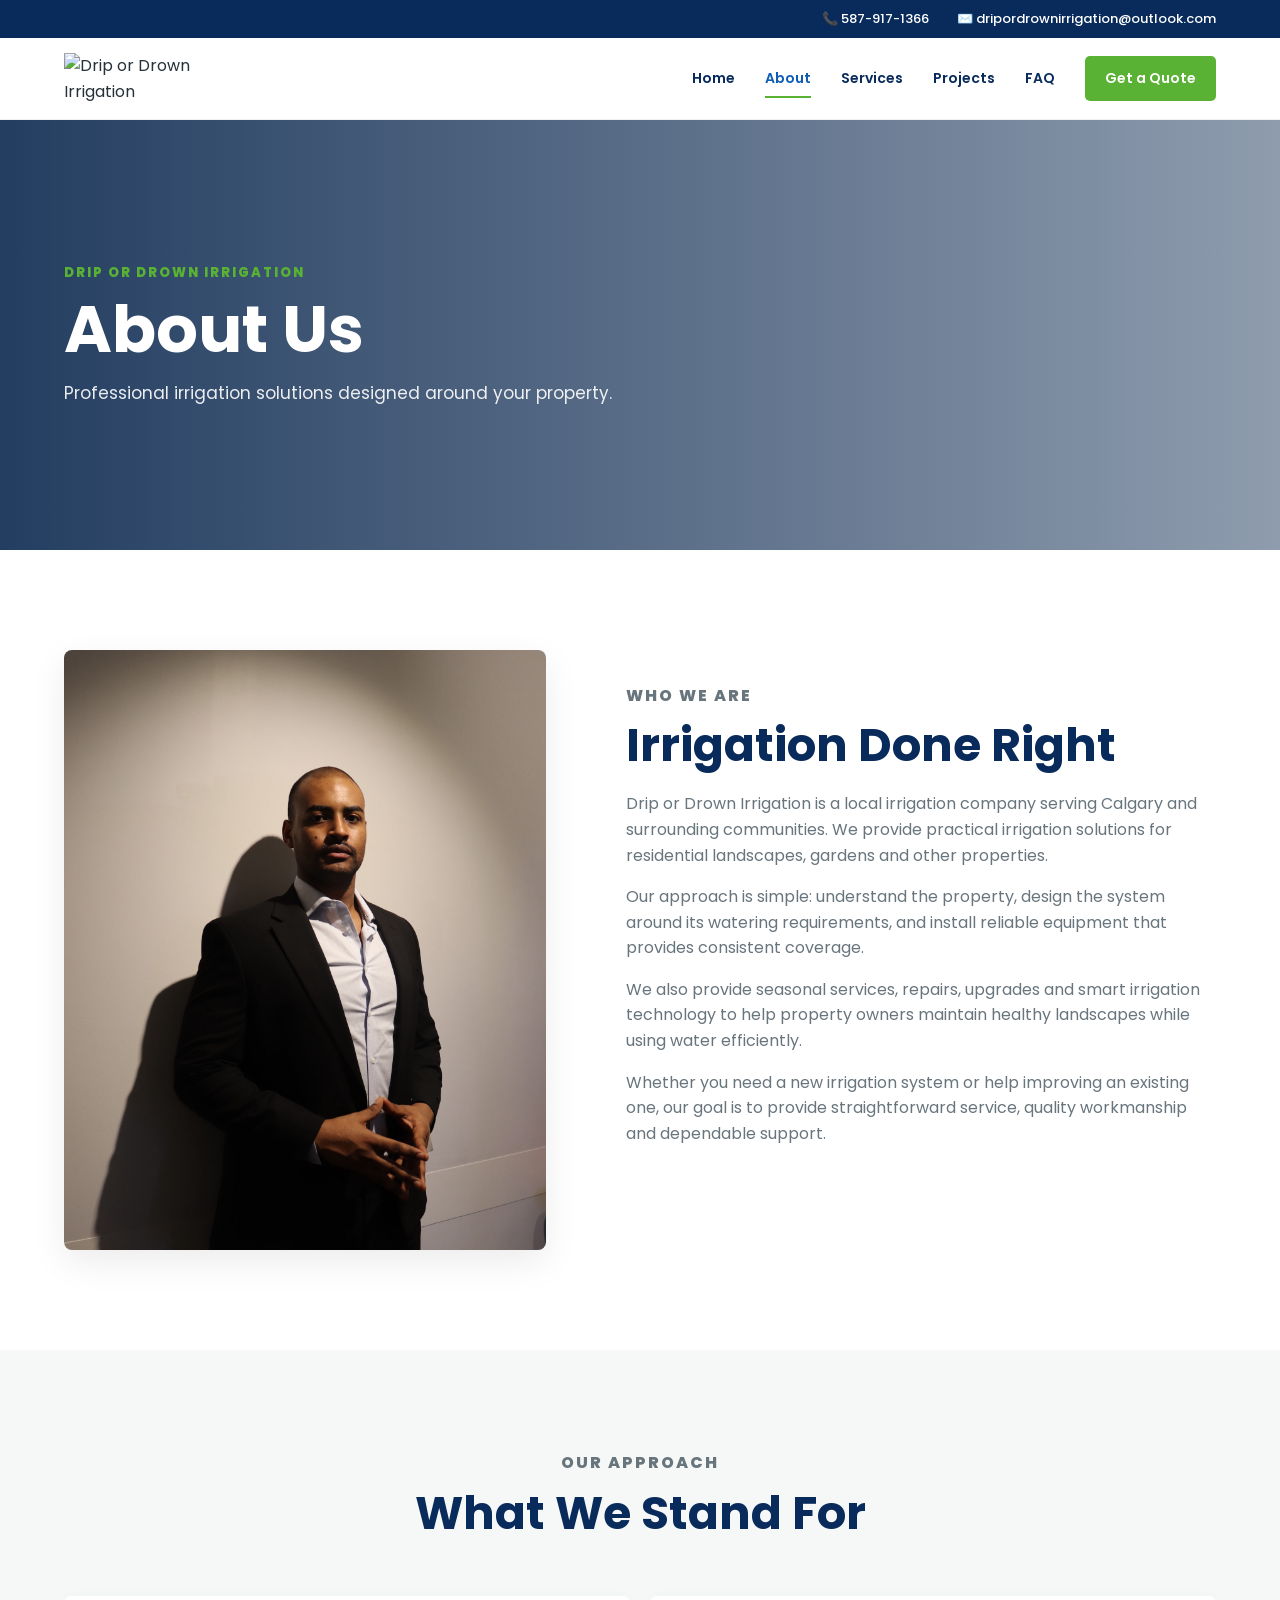
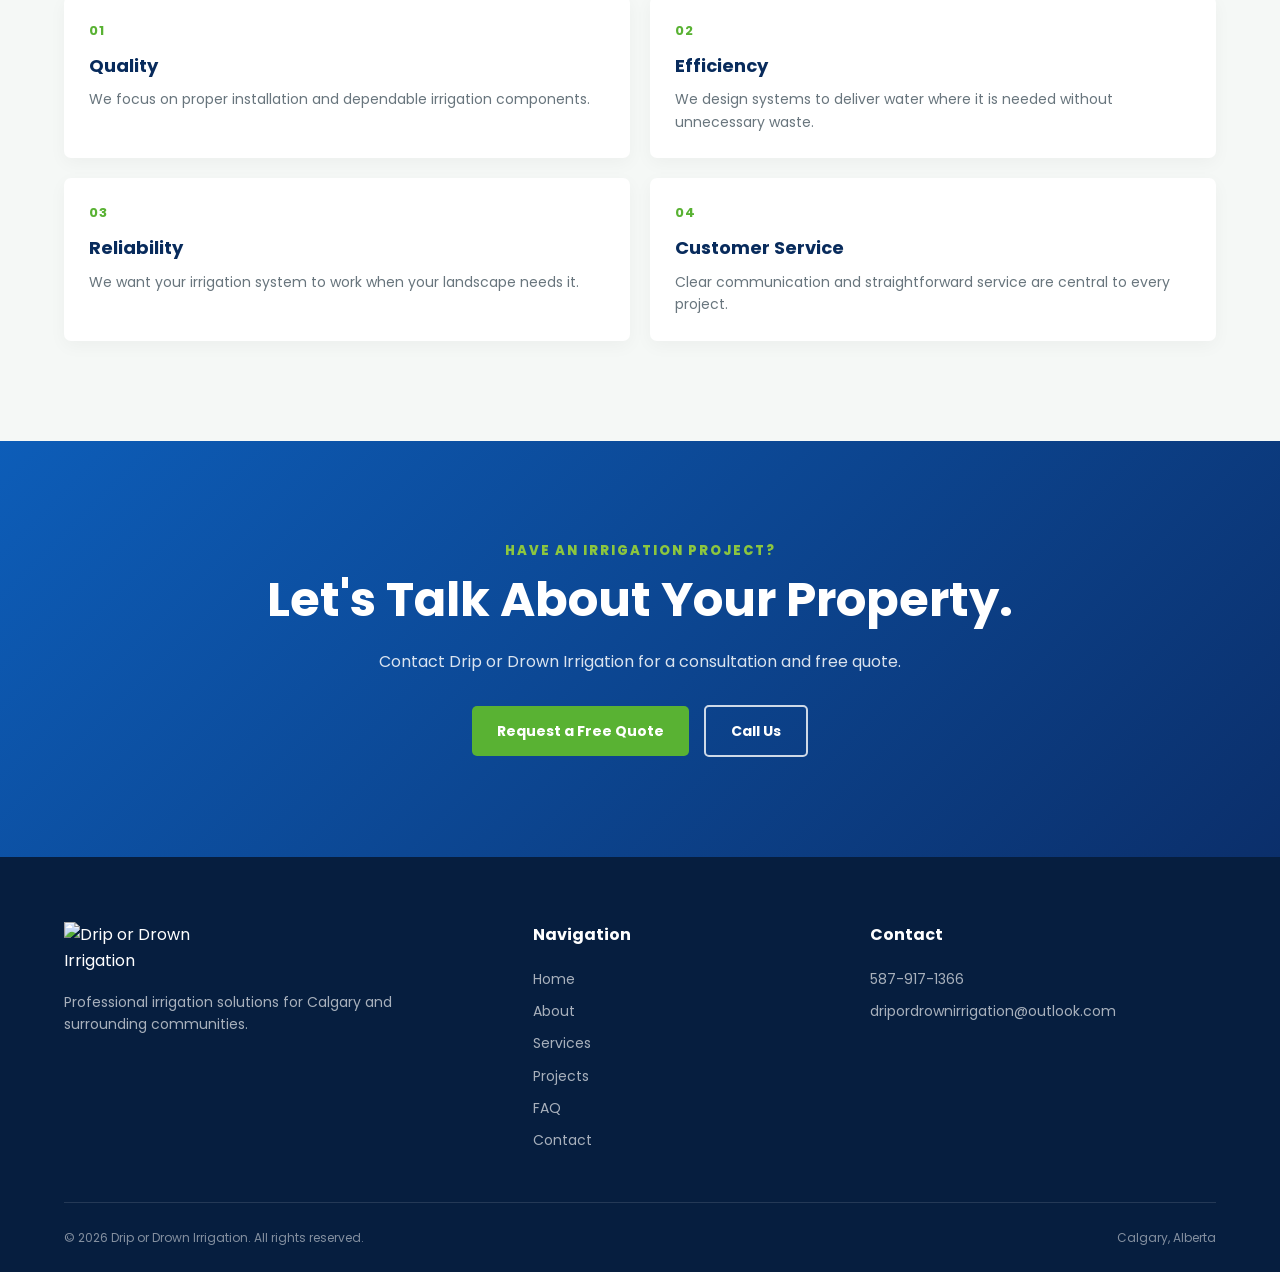
==== about.html @ 6cd06f95 "Rename About.html to about.html" ====
<!DOCTYPE html>
<html lang="en">

<head>
    <meta charset="UTF-8">
    <meta name="viewport" content="width=device-width, initial-scale=1.0">

    <title>About Us | Drip or Drown Irrigation</title>

    <meta name="description"
        content="Learn about Drip or Drown Irrigation and our approach to professional irrigation services in Calgary and surrounding communities.">

    <link rel="preconnect" href="https://fonts.googleapis.com">
    <link rel="preconnect" href="https://fonts.gstatic.com" crossorigin>

    <link
        href="https://fonts.googleapis.com/css2?family=Poppins:wght@300;400;500;600;700;800&display=swap"
        rel="stylesheet">

    <link rel="stylesheet" href="style.css">

    <link rel="icon" type="image/png" href="images/logo.png">
</head>

<body>

    <!-- TOP CONTACT BAR -->

    <div class="top-contact-bar">

        <div class="top-contact-content">

            <a href="tel:5879171366">
                📞 587-917-1366
            </a>

            <a href="mailto:dripordrownirrigation@outlook.com">
                ✉️ dripordrownirrigation@outlook.com
            </a>

        </div>

    </div>


    <!-- NAVIGATION -->

    <header class="main-header">

        <div class="nav-container">

            <a href="index.html" class="logo">
                <img src="images/logo.png" alt="Drip or Drown Irrigation">
            </a>

            <nav class="main-nav">

                <a href="index.html">Home</a>

                <a href="about.html" class="active">About</a>

                <a href="services.html">Services</a>

                <a href="projects.html">Projects</a>

                <a href="faq.html">FAQ</a>

                <a href="contact.html" class="nav-quote">
                    Get a Quote
                </a>

            </nav>

            <button class="mobile-menu-button" aria-label="Open navigation">
                ☰
            </button>

        </div>

    </header>


    <main>

        <!-- PAGE HERO -->

        <section class="page-hero">

            <div class="page-hero-overlay"></div>

            <div class="page-hero-content">

                <p class="section-label">
                    DRIP OR DROWN IRRIGATION
                </p>

                <h1>
                    About Us
                </h1>

                <p>
                    Professional irrigation solutions designed around
                    your property.
                </p>

            </div>

        </section>


        <!-- ABOUT -->

        <section class="section">

            <div class="container">

                <div class="two-column about-page-content">

                    <div>

                        <img
                            src="images/Profile.jpg"
                            alt="Drip or Drown Irrigation owner"
                            class="about-main-image"
                        >

                    </div>


                    <div class="section-heading left">

                        <p class="section-label">
                            WHO WE ARE
                        </p>

                        <h2>
                            Irrigation Done Right
                        </h2>

                        <p>
                            Drip or Drown Irrigation is a local irrigation
                            company serving Calgary and surrounding communities.
                            We provide practical irrigation solutions for
                            residential landscapes, gardens and other properties.
                        </p>

                        <p>
                            Our approach is simple: understand the property,
                            design the system around its watering requirements,
                            and install reliable equipment that provides
                            consistent coverage.
                        </p>

                        <p>
                            We also provide seasonal services, repairs,
                            upgrades and smart irrigation technology to help
                            property owners maintain healthy landscapes while
                            using water efficiently.
                        </p>

                        <p>
                            Whether you need a new irrigation system or help
                            improving an existing one, our goal is to provide
                            straightforward service, quality workmanship and
                            dependable support.
                        </p>

                    </div>

                </div>

            </div>

        </section>


        <!-- VALUES -->

        <section class="section why-section">

            <div class="container">

                <div class="section-heading">

                    <p class="section-label">
                        OUR APPROACH
                    </p>

                    <h2>
                        What We Stand For
                    </h2>

                </div>


                <div class="feature-grid">

                    <div class="feature">

                        <strong>01</strong>

                        <h3>
                            Quality
                        </h3>

                        <p>
                            We focus on proper installation and dependable
                            irrigation components.
                        </p>

                    </div>


                    <div class="feature">

                        <strong>02</strong>

                        <h3>
                            Efficiency
                        </h3>

                        <p>
                            We design systems to deliver water where it is
                            needed without unnecessary waste.
                        </p>

                    </div>


                    <div class="feature">

                        <strong>03</strong>

                        <h3>
                            Reliability
                        </h3>

                        <p>
                            We want your irrigation system to work when your
                            landscape needs it.
                        </p>

                    </div>


                    <div class="feature">

                        <strong>04</strong>

                        <h3>
                            Customer Service
                        </h3>

                        <p>
                            Clear communication and straightforward service
                            are central to every project.
                        </p>

                    </div>

                </div>

            </div>

        </section>


        <!-- CTA -->

        <section class="final-cta">

            <div class="container">

                <div class="final-cta-content">

                    <p class="section-label">
                        HAVE AN IRRIGATION PROJECT?
                    </p>

                    <h2>
                        Let's Talk About Your Property.
                    </h2>

                    <p>
                        Contact Drip or Drown Irrigation for a consultation
                        and free quote.
                    </p>

                    <div class="hero-buttons">

                        <a href="contact.html" class="button button-primary">
                            Request a Free Quote
                        </a>

                        <a href="tel:5879171366" class="button button-secondary">
                            Call Us
                        </a>

                    </div>

                </div>

            </div>

        </section>

    </main>


    <!-- FOOTER -->

    <footer class="site-footer">

        <div class="container">

            <div class="footer-grid">

                <div class="footer-brand">

                    <img
                        src="images/logo.png"
                        alt="Drip or Drown Irrigation"
                    >

                    <p>
                        Professional irrigation solutions for Calgary and
                        surrounding communities.
                    </p>

                </div>


                <div class="footer-column">

                    <h3>
                        Navigation
                    </h3>

                    <a href="index.html">Home</a>
                    <a href="about.html">About</a>
                    <a href="services.html">Services</a>
                    <a href="projects.html">Projects</a>
                    <a href="faq.html">FAQ</a>
                    <a href="contact.html">Contact</a>

                </div>


                <div class="footer-column">

                    <h3>
                        Contact
                    </h3>

                    <a href="tel:5879171366">
                        587-917-1366
                    </a>

                    <a href="mailto:dripordrownirrigation@outlook.com">
                        dripordrownirrigation@outlook.com
                    </a>

                </div>

            </div>


            <div class="footer-bottom">

                <p>
                    © <span id="current-year"></span>
                    Drip or Drown Irrigation. All rights reserved.
                </p>

                <p>
                    Calgary, Alberta
                </p>

            </div>

        </div>

    </footer>


    <script src="script.js"></script>

</body>

</html>
---- style.css ----
/* =========================================================
   DRIP OR DROWN IRRIGATION
   MAIN WEBSITE STYLESHEET
========================================================= */


/* =========================================================
   1. GLOBAL
========================================================= */

* {
    margin: 0;
    padding: 0;
    box-sizing: border-box;
}

html {
    scroll-behavior: smooth;
}

body {
    font-family: "Poppins", sans-serif;
    color: #263238;
    background: #ffffff;
    line-height: 1.6;
}

a {
    color: inherit;
    text-decoration: none;
}

img {
    max-width: 100%;
    display: block;
}

button {
    font-family: inherit;
}

.container {
    width: min(1200px, 90%);
    margin: 0 auto;
}


/* =========================================================
   2. BRAND COLORS
========================================================= */

:root {
    --blue: #0d5db8;
    --dark-blue: #082b5c;
    --green: #59b233;
    --light-green: #8cc63f;
    --dark-green: #287a32;
    --white: #ffffff;
    --light-bg: #f5f8f6;
    --light-blue: #eef6ff;
    --text: #263238;
    --muted: #68757d;
    --border: #e1e7ea;
    --shadow: 0 12px 35px rgba(0, 0, 0, 0.08);
}


/* =========================================================
   3. TOP CONTACT BAR
========================================================= */

.top-contact-bar {
    position: fixed;
    top: 0;
    left: 0;
    width: 100%;
    height: 38px;
    background: var(--dark-blue);
    color: var(--white);
    z-index: 1100;
}

.top-contact-content {
    width: min(1200px, 90%);
    height: 100%;
    margin: 0 auto;

    display: flex;
    justify-content: flex-end;
    align-items: center;
    gap: 28px;

    font-size: 13px;
    font-weight: 500;
}

.top-contact-content a {
    transition: color 0.25s ease;
}

.top-contact-content a:hover {
    color: var(--light-green);
}


/* =========================================================
   4. NAVIGATION
========================================================= */

.main-header {
    position: fixed;
    top: 38px;
    left: 0;
    width: 100%;
    height: 82px;

    background: rgba(255, 255, 255, 0.97);

    border-bottom: 1px solid rgba(0, 0, 0, 0.06);

    z-index: 1000;

    transition:
        box-shadow 0.3s ease,
        background 0.3s ease;
}

.nav-container {
    width: min(1200px, 90%);
    height: 100%;
    margin: 0 auto;

    display: flex;
    align-items: center;
    justify-content: space-between;
}

.logo img {
    width: 155px;
    height: auto;
}

.main-nav {
    display: flex;
    align-items: center;
    gap: 30px;
}

.main-nav > a {
    position: relative;

    font-size: 14px;
    font-weight: 600;
    color: var(--dark-blue);

    padding: 8px 0;

    transition: color 0.25s ease;
}

.main-nav > a::after {
    content: "";

    position: absolute;
    left: 0;
    bottom: 0;

    width: 0;
    height: 2px;

    background: var(--green);

    transition: width 0.25s ease;
}

.main-nav > a:hover,
.main-nav > a.active {
    color: var(--blue);
}

.main-nav > a:hover::after,
.main-nav > a.active::after {
    width: 100%;
}


/* Quote button */

.main-nav .nav-quote {
    color: var(--white);

    background: var(--green);

    padding: 11px 20px;

    border-radius: 5px;

    transition:
        background 0.25s ease,
        transform 0.25s ease;
}

.main-nav .nav-quote::after {
    display: none;
}

.main-nav .nav-quote:hover {
    color: var(--white);
    background: var(--dark-green);
    transform: translateY(-2px);
}


/* Mobile menu button */

.mobile-menu-button {
    display: none;

    border: none;
    background: none;

    font-size: 28px;
    color: var(--dark-blue);

    cursor: pointer;
}


/* =========================================================
   5. HERO
========================================================= */

.hero {
    position: relative;

    min-height: 720px;
    height: 100vh;

    background-image: url("images/hero.jpg");
    background-size: cover;
    background-position: center;

    display: flex;
    align-items: center;

    margin-top: 120px;
}

.hero-overlay {
    position: absolute;
    inset: 0;

    background:
        linear-gradient(
            90deg,
            rgba(5, 35, 75, 0.88) 0%,
            rgba(5, 35, 75, 0.67) 45%,
            rgba(5, 35, 75, 0.20) 100%
        );
}

.hero-content {
    position: relative;
    z-index: 2;

    width: min(1200px, 90%);
    margin: 0 auto;

    color: var(--white);
}

.hero-eyebrow {
    margin-bottom: 15px;

    color: var(--light-green);

    font-size: 14px;
    font-weight: 700;

    letter-spacing: 2px;
}

.hero h1 {
    max-width: 850px;

    font-size: clamp(42px, 6vw, 76px);
    line-height: 1.08;

    font-weight: 800;

    letter-spacing: -2px;
}

.hero h1 span {
    color: var(--light-green);
}

.hero-description {
    max-width: 650px;

    margin-top: 25px;
    margin-bottom: 35px;

    font-size: 18px;
    line-height: 1.8;

    color: rgba(255, 255, 255, 0.92);
}


/* =========================================================
   6. BUTTONS
========================================================= */

.hero-buttons {
    display: flex;
    align-items: center;
    gap: 15px;

    flex-wrap: wrap;
}

.button {
    display: inline-flex;
    align-items: center;
    justify-content: center;

    min-height: 50px;

    padding: 13px 25px;

    border-radius: 5px;

    font-size: 14px;
    font-weight: 700;

    transition:
        transform 0.25s ease,
        background 0.25s ease,
        border-color 0.25s ease;
}

.button:hover {
    transform: translateY(-2px);
}

.button-primary {
    color: var(--white);
    background: var(--green);
}

.button-primary:hover {
    background: var(--dark-green);
}

.button-secondary {
    color: var(--white);

    background: transparent;

    border: 2px solid rgba(255, 255, 255, 0.8);
}

.button-secondary:hover {
    background: var(--white);
    color: var(--dark-blue);
}


/* =========================================================
   7. GENERAL SECTIONS
========================================================= */

.section {
    padding: 100px 0;
}

.section-heading {
    max-width: 720px;

    margin: 0 auto 55px;

    text-align: center;
}

.section-heading.left {
    margin-left: 0;
    margin-right: 0;
    text-align: left;
}

.section-label {
    margin-bottom: 10px;

    color: var(--green);

    font-size: 13px;
    font-weight: 800;

    letter-spacing: 2px;
    text-transform: uppercase;
}

.section-heading h2 {
    margin-bottom: 18px;

    color: var(--dark-blue);

    font-size: clamp(30px, 4vw, 46px);
    line-height: 1.2;
}

.section-heading p {
    color: var(--muted);
    font-size: 16px;
}


/* =========================================================
   8. SERVICES
========================================================= */

.services-section {
    background: var(--white);
}

.service-grid {
    display: grid;

    grid-template-columns: repeat(3, 1fr);

    gap: 25px;
}

.service-card {
    padding: 35px 30px;

    background: var(--white);

    border: 1px solid var(--border);
    border-radius: 8px;

    box-shadow: 0 5px 20px rgba(0, 0, 0, 0.04);

    transition:
        transform 0.3s ease,
        box-shadow 0.3s ease,
        border-color 0.3s ease;
}

.service-card:hover {
    transform: translateY(-7px);

    box-shadow: var(--shadow);

    border-color: rgba(89, 178, 51, 0.4);
}

.service-icon {
    width: 58px;
    height: 58px;

    display: flex;
    align-items: center;
    justify-content: center;

    margin-bottom: 22px;

    background: var(--light-blue);

    border-radius: 50%;

    font-size: 25px;
}

.service-card h3 {
    margin-bottom: 12px;

    color: var(--dark-blue);

    font-size: 20px;
}

.service-card p {
    margin-bottom: 20px;

    color: var(--muted);

    font-size: 14px;
}

.service-card a {
    color: var(--blue);

    font-size: 14px;
    font-weight: 700;
}

.service-card a:hover {
    color: var(--green);
}


/* =========================================================
   9. WHY CHOOSE US
========================================================= */

.why-section {
    background: var(--light-bg);
}

.two-column {
    display: grid;

    grid-template-columns: 0.9fr 1.1fr;

    gap: 80px;

    align-items: center;
}

.feature-grid {
    display: grid;

    grid-template-columns: repeat(2, 1fr);

    gap: 20px;
}

.feature {
    padding: 25px;

    background: var(--white);

    border-radius: 7px;

    box-shadow: 0 5px 18px rgba(0, 0, 0, 0.04);
}

.feature strong {
    display: block;

    margin-bottom: 10px;

    color: var(--green);

    font-size: 13px;
    letter-spacing: 1px;
}

.feature h3 {
    margin-bottom: 8px;

    color: var(--dark-blue);

    font-size: 18px;
}

.feature p {
    color: var(--muted);

    font-size: 14px;
}


/* =========================================================
   10. PROJECTS
========================================================= */

.projects-section {
    background: var(--white);
}

.project-grid {
    display: grid;

    grid-template-columns: repeat(3, 1fr);

    gap: 25px;
}

.project-card {
    overflow: hidden;

    background: var(--white);

    border: 1px solid var(--border);
    border-radius: 8px;

    box-shadow: 0 5px 20px rgba(0, 0, 0, 0.05);

    transition:
        transform 0.3s ease,
        box-shadow 0.3s ease;
}

.project-card:hover {
    transform: translateY(-6px);

    box-shadow: var(--shadow);
}

.project-card > img {
    width: 100%;
    height: 260px;

    object-fit: cover;

    transition: transform 0.5s ease;
}

.project-card:hover > img {
    transform: scale(1.04);
}

.project-content {
    padding: 28px;
}

.project-type {
    margin-bottom: 8px;

    color: var(--green);

    font-size: 11px;
    font-weight: 800;

    letter-spacing: 1.5px;
}

.project-content h3 {
    margin-bottom: 10px;

    color: var(--dark-blue);

    font-size: 20px;
}

.project-content p:not(.project-type) {
    margin-bottom: 18px;

    color: var(--muted);

    font-size: 14px;
}

.project-content a {
    color: var(--blue);

    font-size: 14px;
    font-weight: 700;
}

.project-content a:hover {
    color: var(--green);
}

.center-button {
    display: flex;
    justify-content: center;

    margin-top: 45px;
}


/* =========================================================
   11. PROCESS
========================================================= */

.process-section {
    background: var(--light-bg);
}

.process-grid {
    display: grid;

    grid-template-columns: repeat(4, 1fr);

    gap: 25px;
}

.process-step {
    position: relative;

    padding: 30px;

    background: var(--white);

    border-radius: 8px;

    border-top: 4px solid var(--green);
}

.process-step span {
    display: block;

    margin-bottom: 15px;

    color: var(--green);

    font-size: 14px;
    font-weight: 800;
}

.process-step h3 {
    margin-bottom: 10px;

    color: var(--dark-blue);

    font-size: 19px;
}

.process-step p {
    color: var(--muted);

    font-size: 14px;
}


/* =========================================================
   12. SERVICE AREA
========================================================= */

.service-area {
    padding: 70px 0;

    background: var(--dark-blue);

    color: var(--white);
}

.service-area-content {
    display: flex;

    align-items: center;
    justify-content: space-between;

    gap: 50px;
}

.service-area .section-label {
    color: var(--light-green);
}

.service-area h2 {
    max-width: 650px;

    font-size: clamp(28px, 4vw, 40px);
    line-height: 1.2;
}

.area-list {
    max-width: 500px;

    display: flex;

    flex-wrap: wrap;

    justify-content: flex-end;

    gap: 10px;
}

.area-list span {
    padding: 8px 14px;

    border: 1px solid rgba(255, 255, 255, 0.2);

    border-radius: 4px;

    color: rgba(255, 255, 255, 0.9);

    font-size: 13px;
}


/* =========================================================
   13. FINAL CTA
========================================================= */

.final-cta {
    padding: 100px 0;

    background:
        linear-gradient(
            135deg,
            #0d5db8,
            #0b2f6b
        );

    color: var(--white);

    text-align: center;
}

.final-cta-content {
    max-width: 800px;

    margin: 0 auto;
}

.final-cta .section-label {
    color: var(--light-green);
}

.final-cta h2 {
    margin-bottom: 20px;

    font-size: clamp(30px, 4vw, 48px);
    line-height: 1.2;
}

.final-cta p:not(.section-label) {
    margin-bottom: 30px;

    color: rgba(255, 255, 255, 0.85);
}

.final-cta .hero-buttons {
    justify-content: center;
}


/* =========================================================
   14. FOOTER
========================================================= */

.site-footer {
    padding: 65px 0 25px;

    background: #061e3f;

    color: var(--white);
}

.footer-grid {
    display: grid;

    grid-template-columns: 1.5fr 1fr 1.3fr;

    gap: 70px;

    padding-bottom: 50px;

    border-bottom: 1px solid rgba(255, 255, 255, 0.12);
}

.footer-brand img {
    width: 160px;

    margin-bottom: 18px;
}

.footer-brand p {
    max-width: 350px;

    color: rgba(255, 255, 255, 0.65);

    font-size: 14px;
}

.footer-column {
    display: flex;

    flex-direction: column;

    gap: 10px;
}

.footer-column h3 {
    margin-bottom: 10px;

    color: var(--white);

    font-size: 16px;
}

.footer-column a {
    color: rgba(255, 255, 255, 0.65);

    font-size: 14px;

    transition: color 0.25s ease;
}

.footer-column a:hover {
    color: var(--light-green);
}

.footer-bottom {
    display: flex;

    justify-content: space-between;

    gap: 20px;

    padding-top: 25px;

    color: rgba(255, 255, 255, 0.5);

    font-size: 12px;
}


/* =========================================================
   15. MOBILE NAVIGATION
========================================================= */

@media (max-width: 900px) {

    .main-nav {
        position: absolute;

        top: 82px;
        left: 0;

        width: 100%;

        display: none;

        flex-direction: column;

        align-items: stretch;

        gap: 0;

        padding: 15px 5% 25px;

        background: var(--white);

        box-shadow: var(--shadow);
    }

    .main-nav.mobile-open {
        display: flex;
    }

    .main-nav > a {
        padding: 13px 0;
    }

    .main-nav .nav-quote {
        margin-top: 10px;

        text-align: center;
    }

    .mobile-menu-button {
        display: block;
    }

    .service-grid {
        grid-template-columns: repeat(2, 1fr);
    }

    .project-grid {
        grid-template-columns: repeat(2, 1fr);
    }

    .process-grid {
        grid-template-columns: repeat(2, 1fr);
    }

    .two-column {
        grid-template-columns: 1fr;

        gap: 45px;
    }

    .service-area-content {
        flex-direction: column;

        align-items: flex-start;
    }

    .area-list {
        justify-content: flex-start;
    }

    .footer-grid {
        grid-template-columns: 1fr 1fr;

        gap: 40px;
    }
}


/* =========================================================
   16. TABLET / MOBILE
========================================================= */

@media (max-width: 600px) {

    .top-contact-bar {
        height: 34px;
    }

    .top-contact-content {
        width: 94%;

        justify-content: center;

        gap: 14px;

        font-size: 10px;
    }

    .main-header {
        top: 34px;

        height: 72px;
    }

    .logo img {
        width: 125px;
    }

    .main-nav {
        top: 72px;
    }

    .hero {
        margin-top: 106px;

        min-height: 650px;
    }

    .hero-content {
        width: 90%;
    }

    .hero h1 {
        font-size: 42px;

        letter-spacing: -1px;
    }

    .hero-description {
        font-size: 15px;
    }

    .hero-buttons {
        flex-direction: column;

        align-items: stretch;
    }

    .button {
        width: 100%;
    }

    .section {
        padding: 70px 0;
    }

    .section-heading {
        margin-bottom: 40px;
    }

    .service-grid,
    .project-grid,
    .process-grid,
    .feature-grid {
        grid-template-columns: 1fr;
    }

    .project-card > img {
        height: 240px;
    }

    .service-area {
        padding: 55px 0;
    }

    .area-list {
        gap: 7px;
    }

    .area-list span {
        font-size: 11px;
    }

    .final-cta {
        padding: 75px 0;
    }

    .footer-grid {
        grid-template-columns: 1fr;

        gap: 35px;
    }

    .footer-bottom {
        flex-direction: column;

        gap: 8px;
    }
}


/* =========================================================
   17. ACCESSIBILITY / FOCUS
========================================================= */

a:focus-visible,
button:focus-visible {
    outline: 3px solid var(--light-green);
    outline-offset: 3px;
}
/* =========================================================
   ABOUT PAGE
========================================================= */

.page-hero {
    position: relative;

    min-height: 430px;

    margin-top: 120px;

    display: flex;
    align-items: center;

    background-image: url("images/hero.jpg");
    background-size: cover;
    background-position: center;
}

.page-hero-overlay {
    position: absolute;
    inset: 0;

    background:
        linear-gradient(
            90deg,
            rgba(5, 35, 75, 0.88),
            rgba(5, 35, 75, 0.45)
        );
}

.page-hero-content {
    position: relative;
    z-index: 2;

    width: min(1200px, 90%);
    margin: 0 auto;

    color: white;
}

.page-hero-content h1 {
    margin-bottom: 15px;

    font-size: clamp(42px, 6vw, 65px);
    line-height: 1.1;
}

.page-hero-content p:not(.section-label) {
    max-width: 650px;

    color: rgba(255, 255, 255, 0.9);

    font-size: 17px;
}

.about-main-image {
    width: 100%;
    max-height: 600px;

    object-fit: cover;

    border-radius: 8px;

    box-shadow: var(--shadow);
}

.about-page-content {
    align-items: center;
}

.about-page-content .section-heading p:not(.section-label) {
    margin-bottom: 16px;
}


/* Mobile */

@media (max-width: 600px) {

    .page-hero {
        min-height: 350px;
        margin-top: 106px;
    }

    .page-hero-content h1 {
        font-size: 42px;
    }

}
/* =========================================================
   PROJECT GALLERY
========================================================= */

.project-gallery {
    display: flex;
    flex-direction: column;
    gap: 60px;
}

.gallery-project {
    display: grid;

    grid-template-columns: 1.15fr 0.85fr;

    min-height: 430px;

    overflow: hidden;

    background: var(--white);

    border: 1px solid var(--border);

    border-radius: 10px;

    box-shadow: 0 8px 30px rgba(0, 0, 0, 0.05);
}

.gallery-project.reverse {
    grid-template-columns: 0.85fr 1.15fr;
}

.gallery-project.reverse .gallery-image {
    order: 2;
}

.gallery-project.reverse .gallery-content {
    order: 1;
}

.gallery-image {
    overflow: hidden;

    min-height: 430px;
}

.gallery-image img {
    width: 100%;
    height: 100%;

    object-fit: cover;

    transition: transform 0.5s ease;
}

.gallery-project:hover .gallery-image img {
    transform: scale(1.04);
}

.gallery-content {
    display: flex;

    flex-direction: column;

    justify-content: center;

    padding: 55px;
}

.gallery-content h2 {
    margin-bottom: 18px;

    color: var(--dark-blue);

    font-size: clamp(27px, 3vw, 38px);

    line-height: 1.2;
}

.gallery-content > p:not(.project-type) {
    margin-bottom: 25px;

    color: var(--muted);

    font-size: 15px;
}

.project-tags {
    display: flex;

    flex-wrap: wrap;

    gap: 8px;
}

.project-tags span {
    padding: 7px 12px;

    background: var(--light-blue);

    border-radius: 4px;

    color: var(--blue);

    font-size: 11px;

    font-weight: 700;
}


/* Project gallery mobile */

@media (max-width: 900px) {

    .gallery-project,
    .gallery-project.reverse {
        grid-template-columns: 1fr;
    }

    .gallery-project.reverse .gallery-image,
    .gallery-project.reverse .gallery-content {
        order: initial;
    }

    .gallery-image {
        min-height: 320px;
        height: 320px;
    }

    .gallery-content {
        padding: 40px;
    }

}


@media (max-width: 600px) {

    .project-gallery {
        gap: 35px;
    }

    .gallery-image {
        min-height: 250px;
        height: 250px;
    }

    .gallery-content {
        padding: 30px 25px;
    }

}
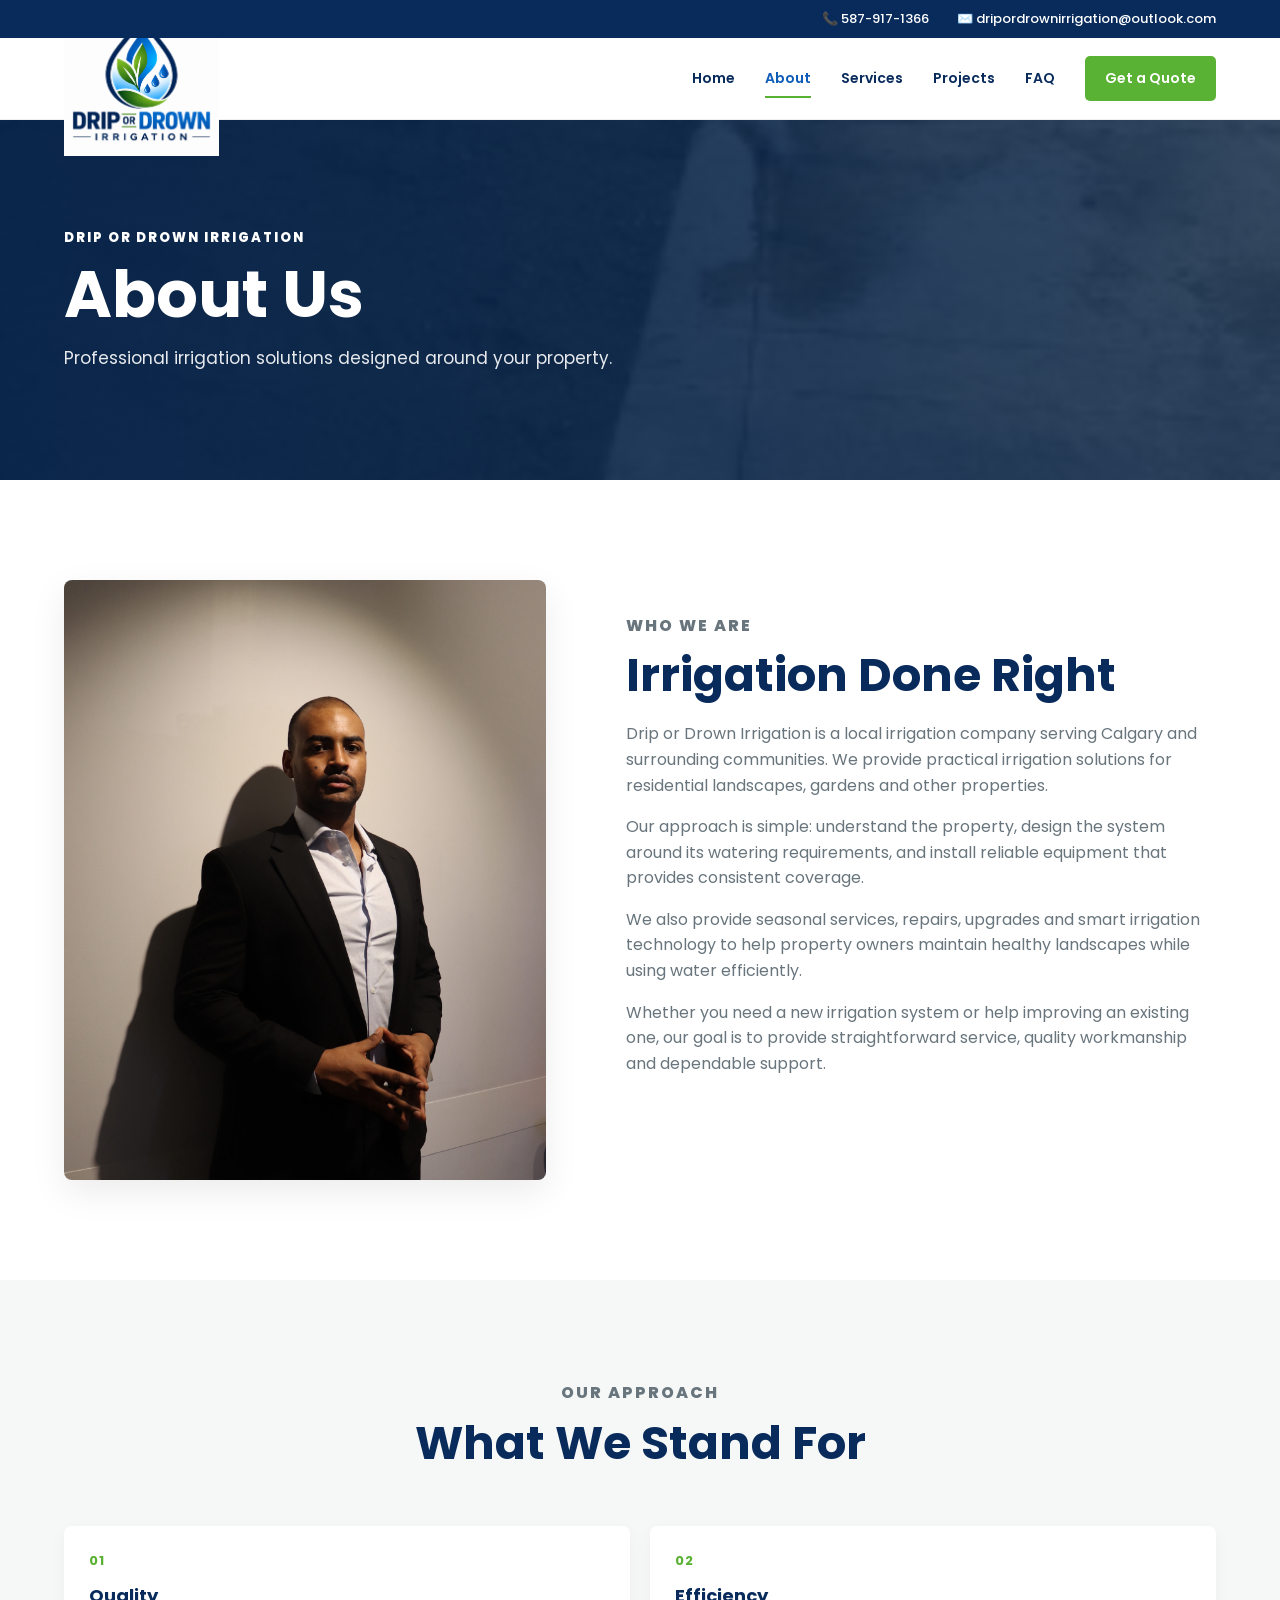
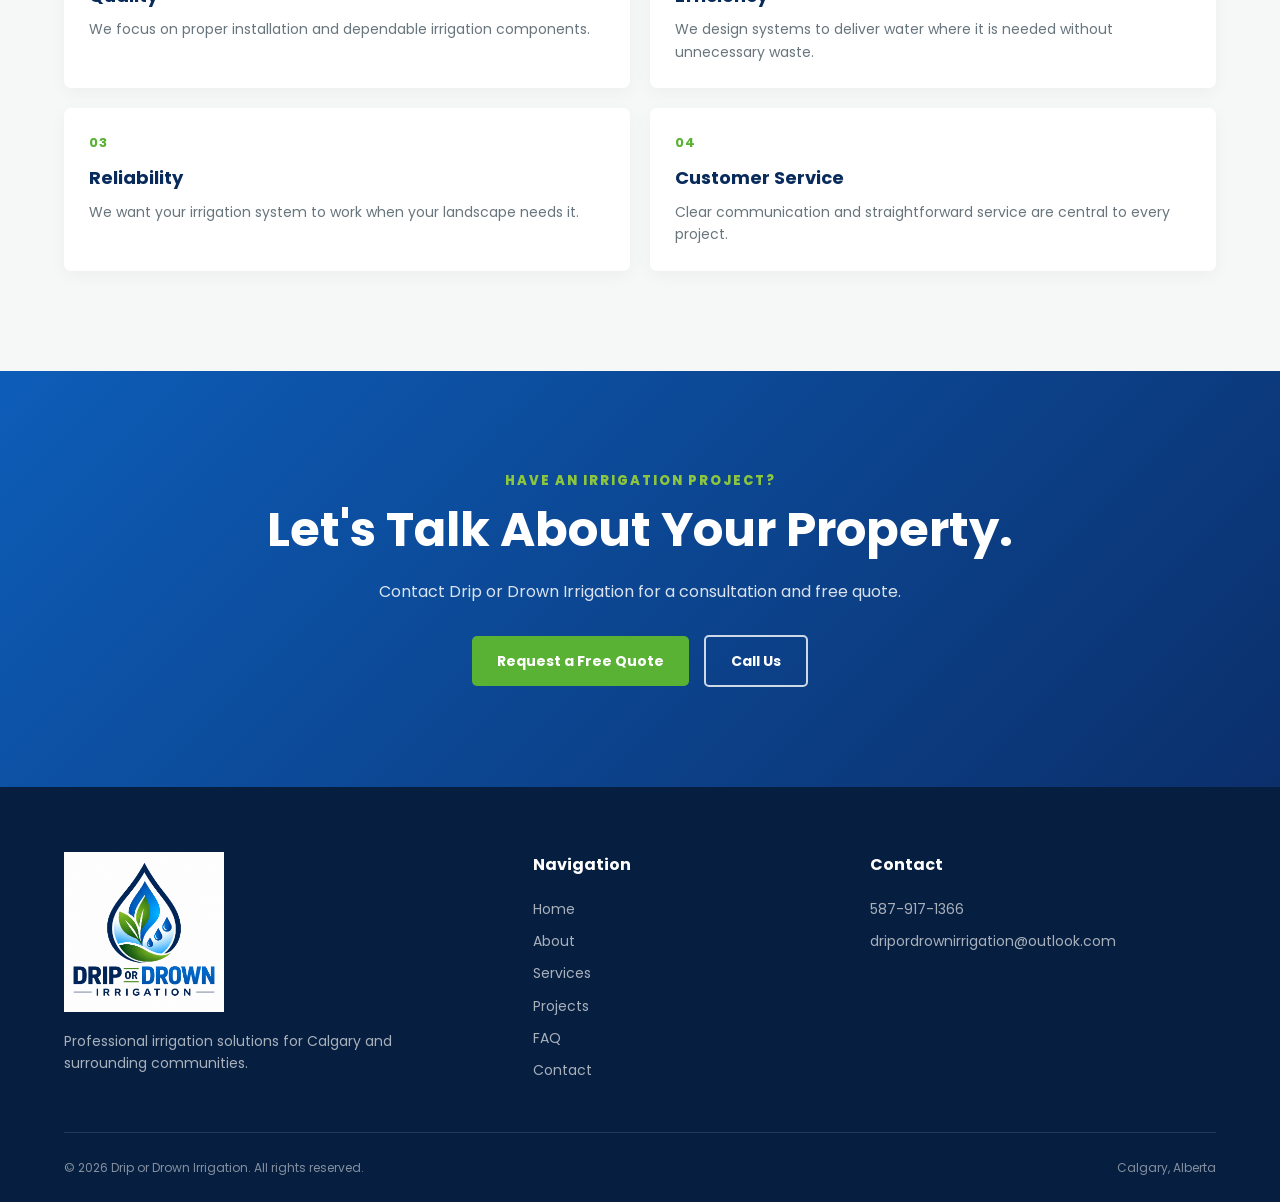
==== commit 6e0eeae5: "Update about.html" ====
--- a/about.html
+++ b/about.html
@@ -22,7 +22,7 @@
     <link rel="icon" type="image/png" href="images/logo.png">
 </head>
 
-<body>
+<body class="about-page">
 
     <!-- TOP CONTACT BAR -->
 
--- a/style.css
+++ b/style.css
@@ -1349,3 +1349,380 @@
     }
 
 }
+/* ================================
+   QUOTE / CONTACT PAGE
+================================ */
+
+.quote-layout {
+    display: grid;
+    grid-template-columns: 0.85fr 1.15fr;
+    gap: 60px;
+    align-items: start;
+}
+
+.quote-info h2 {
+    margin-bottom: 20px;
+}
+
+.quote-info > p {
+    color: var(--muted);
+    line-height: 1.8;
+}
+
+.contact-details {
+    margin-top: 35px;
+    display: grid;
+    gap: 22px;
+}
+
+.contact-detail {
+    display: flex;
+    align-items: flex-start;
+    gap: 15px;
+}
+
+.contact-detail-icon {
+    width: 45px;
+    height: 45px;
+    border-radius: 50%;
+    background: rgba(89, 178, 51, 0.12);
+    display: flex;
+    align-items: center;
+    justify-content: center;
+    flex-shrink: 0;
+}
+
+.contact-detail strong {
+    display: block;
+    margin-bottom: 4px;
+}
+
+.contact-detail a,
+.contact-detail span {
+    display: block;
+    color: var(--muted);
+    text-decoration: none;
+}
+
+.contact-detail a:hover {
+    color: var(--green);
+}
+
+.quote-note {
+    margin-top: 35px;
+    padding: 25px;
+    background: #f5f9f3;
+    border-left: 4px solid var(--green);
+    border-radius: 8px;
+}
+
+.quote-note p {
+    margin: 8px 0 0;
+    color: var(--muted);
+    line-height: 1.7;
+}
+
+.quote-form-wrapper {
+    background: #ffffff;
+    padding: 35px;
+    border-radius: 14px;
+    box-shadow: 0 10px 40px rgba(0, 0, 0, 0.08);
+    border: 1px solid #e8edf2;
+}
+
+.quote-form {
+    display: grid;
+    gap: 20px;
+}
+
+.form-group {
+    display: flex;
+    flex-direction: column;
+    gap: 8px;
+}
+
+.form-group label {
+    font-weight: 600;
+    font-size: 14px;
+}
+
+.form-group input,
+.form-group select,
+.form-group textarea {
+    width: 100%;
+    box-sizing: border-box;
+    padding: 13px 15px;
+    border: 1px solid #d8dee6;
+    border-radius: 7px;
+    font-family: inherit;
+    font-size: 14px;
+    background: #ffffff;
+    transition: border-color 0.2s ease, box-shadow 0.2s ease;
+}
+
+.form-group textarea {
+    resize: vertical;
+    min-height: 140px;
+}
+
+.form-group input:focus,
+.form-group select:focus,
+.form-group textarea:focus {
+    outline: none;
+    border-color: var(--blue);
+    box-shadow: 0 0 0 3px rgba(13, 93, 184, 0.1);
+}
+
+.form-group input[type="file"] {
+    padding: 10px;
+}
+
+.form-group small {
+    color: var(--muted);
+    font-size: 12px;
+}
+
+.optional {
+    font-weight: 400;
+    color: var(--muted);
+}
+
+.quote-submit {
+    border: none;
+    cursor: pointer;
+    width: 100%;
+    font-family: inherit;
+    font-size: 15px;
+    margin-top: 5px;
+    background: var(--green);
+    color: #ffffff;
+    padding: 14px 24px;
+    border-radius: 6px;
+    font-weight: 600;
+    transition: all 0.2s ease;
+}
+
+.quote-submit:hover {
+    background: var(--dark-green);
+    transform: translateY(-2px);
+    box-shadow: 0 6px 15px rgba(0, 0, 0, 0.12);
+}
+
+.quote-submit:active {
+    transform: translateY(0);
+}
+}
+
+.form-disclaimer {
+    margin: 0;
+    text-align: center;
+    font-size: 11px;
+    color: var(--muted);
+    line-height: 1.6;
+}
+
+
+/* MOBILE */
+
+@media (max-width: 800px) {
+
+    .quote-layout {
+        grid-template-columns: 1fr;
+        gap: 40px;
+    }
+
+    .quote-form-wrapper {
+        padding: 25px;
+    }
+
+}
+
+@media (max-width: 600px) {
+
+    .quote-form-wrapper {
+        padding: 20px;
+    }
+
+    .contact-detail {
+        gap: 12px;
+    }
+
+}
+/* =========================================
+   FAQ PAGE
+========================================= */
+
+.faq-container {
+    max-width: 900px;
+}
+
+.faq-list {
+    margin-top: 40px;
+    display: grid;
+    gap: 14px;
+}
+
+.faq-item {
+    background: #ffffff;
+    border: 1px solid #e3e8ee;
+    border-radius: 10px;
+    overflow: hidden;
+    transition: box-shadow 0.2s ease, border-color 0.2s ease;
+}
+
+.faq-item:hover {
+    border-color: rgba(13, 93, 184, 0.35);
+    box-shadow: 0 8px 25px rgba(0, 0, 0, 0.06);
+}
+
+.faq-question {
+    width: 100%;
+    border: none;
+    background: #ffffff;
+    padding: 22px 24px;
+    display: flex;
+    align-items: center;
+    justify-content: space-between;
+    gap: 20px;
+    text-align: left;
+    font-family: inherit;
+    font-size: 16px;
+    font-weight: 600;
+    color: #17212b;
+    cursor: pointer;
+}
+
+.faq-question:hover {
+    color: var(--blue);
+}
+
+.faq-icon {
+    width: 30px;
+    height: 30px;
+    min-width: 30px;
+    border-radius: 50%;
+    background: rgba(89, 178, 51, 0.12);
+    color: var(--green);
+    display: flex;
+    align-items: center;
+    justify-content: center;
+    font-size: 20px;
+    font-weight: 500;
+    transition: transform 0.25s ease;
+}
+
+.faq-answer {
+    max-height: 0;
+    overflow: hidden;
+    transition: max-height 0.3s ease;
+}
+
+.faq-answer p {
+    margin: 0;
+    padding: 0 24px 24px;
+    color: var(--muted);
+    line-height: 1.8;
+}
+
+.faq-item.active .faq-icon {
+    transform: rotate(45deg);
+}
+
+.faq-item.active .faq-question {
+    color: var(--blue);
+}
+
+
+/* MOBILE FAQ */
+
+@media (max-width: 600px) {
+
+    .faq-question {
+        padding: 18px;
+        font-size: 14px;
+    }
+
+    .faq-answer p {
+        padding: 0 18px 20px;
+        font-size: 14px;
+    }
+
+}
+/* =========================================
+   FULL-PAGE HERO BACKGROUNDS
+========================================= */
+
+.page-hero {
+    position: relative;
+    min-height: 360px;
+    display: flex;
+    align-items: center;
+    background-size: cover;
+    background-position: center;
+    background-repeat: no-repeat;
+    overflow: hidden;
+}
+
+.page-hero::before {
+    content: "";
+    position: absolute;
+    inset: 0;
+    background: rgba(5, 30, 55, 0.62);
+}
+
+.page-hero .container {
+    position: relative;
+    z-index: 2;
+}
+
+.page-hero h1,
+.page-hero p,
+.page-hero .eyebrow {
+    color: #ffffff;
+}
+
+
+/* ABOUT */
+
+body.about-page .page-hero {
+    background-image: url("images/Project1.jpg");
+}
+
+
+/* SERVICES */
+
+body.services-page .page-hero {
+    background-image: url("images/Project2.jpg");
+}
+
+
+/* PROJECTS */
+
+body.projects-page .page-hero {
+    background-image: url("images/Project3.jpg");
+}
+
+
+/* FAQ */
+
+body.faq-page .page-hero {
+    background-image: url("images/Project4.jpg");
+}
+
+
+/* CONTACT */
+
+body.contact-page .page-hero {
+    background-image: url("images/Project5.jpg");
+}
+
+
+/* MOBILE */
+
+@media (max-width: 600px) {
+
+    .page-hero {
+        min-height: 300px;
+    }
+
+}
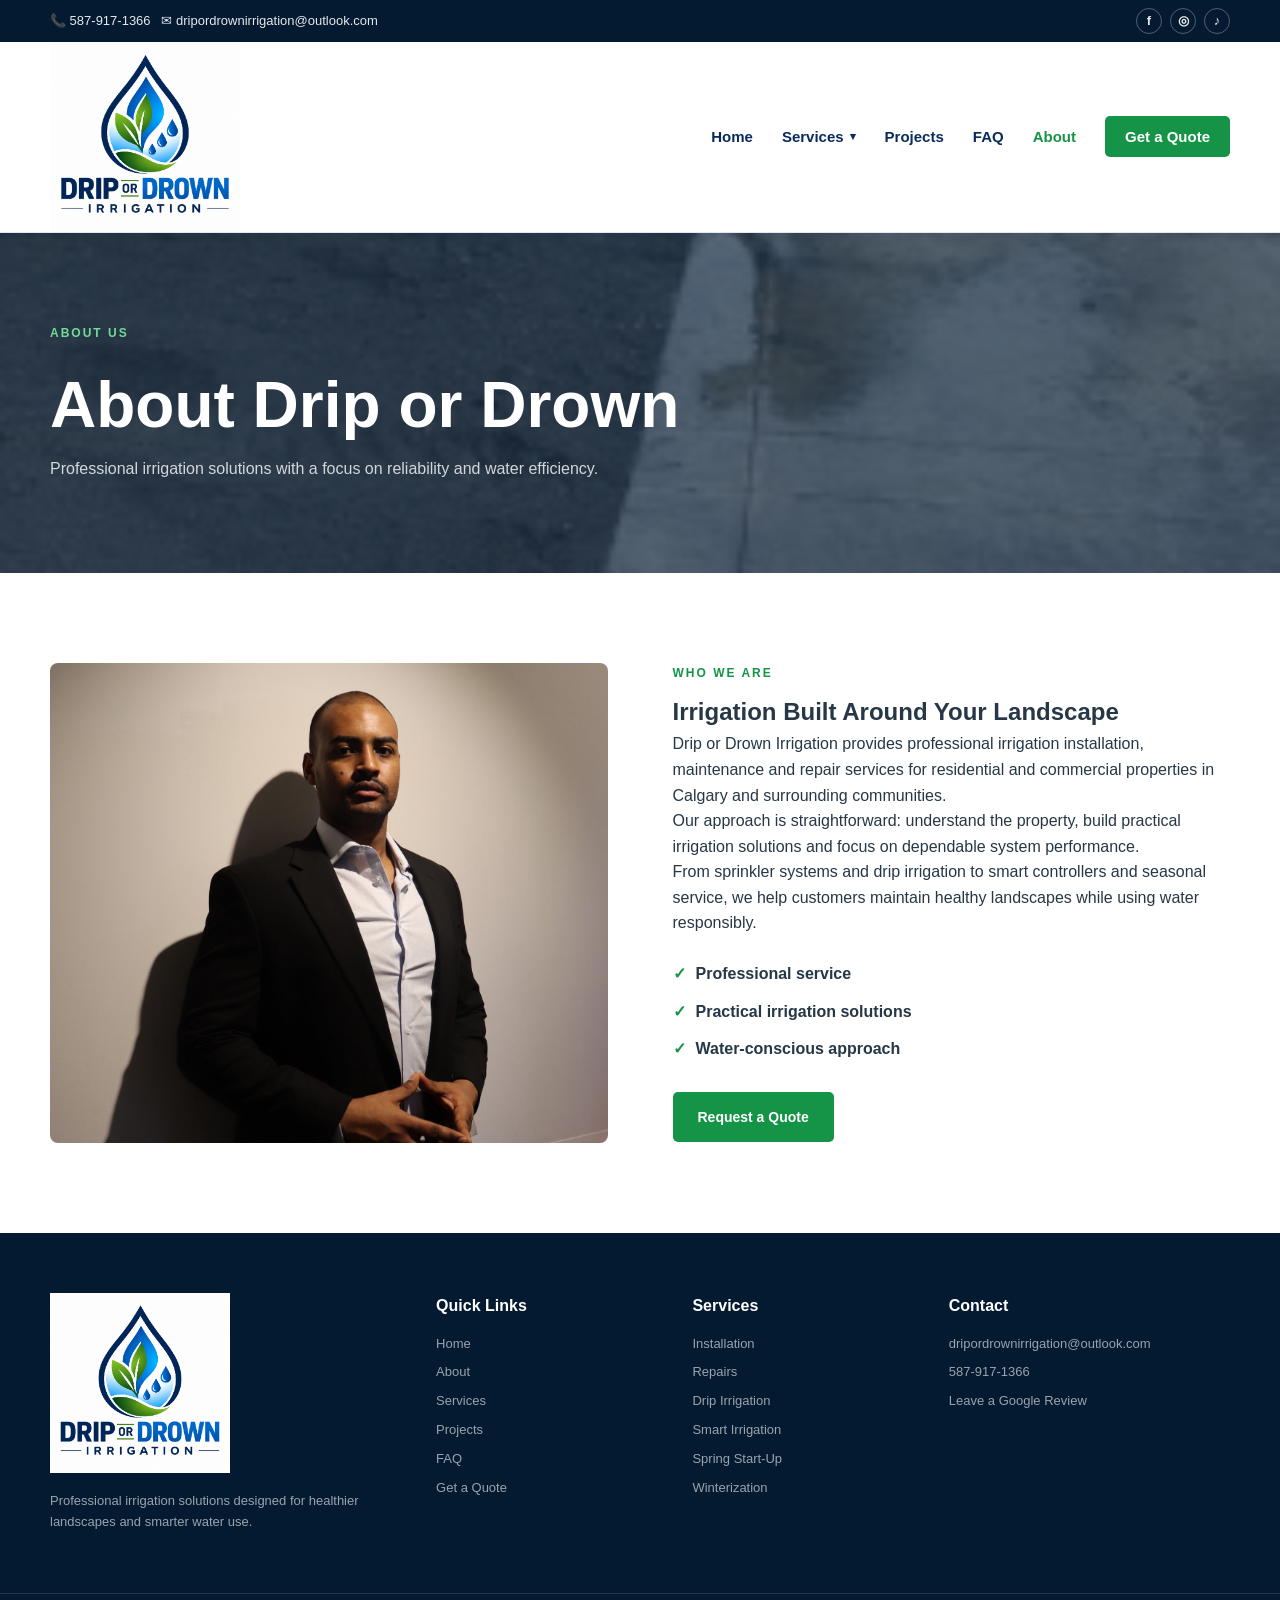
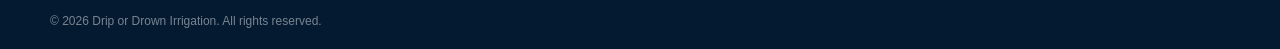
==== commit 3721b861: "Add files via upload" ====
--- a/about.html
+++ b/about.html
@@ -1,390 +1,4 @@
-<!DOCTYPE html>
-<html lang="en">
-
-<head>
-    <meta charset="UTF-8">
-    <meta name="viewport" content="width=device-width, initial-scale=1.0">
-
-    <title>About Us | Drip or Drown Irrigation</title>
-
-    <meta name="description"
-        content="Learn about Drip or Drown Irrigation and our approach to professional irrigation services in Calgary and surrounding communities.">
-
-    <link rel="preconnect" href="https://fonts.googleapis.com">
-    <link rel="preconnect" href="https://fonts.gstatic.com" crossorigin>
-
-    <link
-        href="https://fonts.googleapis.com/css2?family=Poppins:wght@300;400;500;600;700;800&display=swap"
-        rel="stylesheet">
-
-    <link rel="stylesheet" href="style.css">
-
-    <link rel="icon" type="image/png" href="images/logo.png">
-</head>
-
-<body class="about-page">
-
-    <!-- TOP CONTACT BAR -->
-
-    <div class="top-contact-bar">
-
-        <div class="top-contact-content">
-
-            <a href="tel:5879171366">
-                📞 587-917-1366
-            </a>
-
-            <a href="mailto:dripordrownirrigation@outlook.com">
-                ✉️ dripordrownirrigation@outlook.com
-            </a>
-
-        </div>
-
-    </div>
-
-
-    <!-- NAVIGATION -->
-
-    <header class="main-header">
-
-        <div class="nav-container">
-
-            <a href="index.html" class="logo">
-                <img src="images/logo.png" alt="Drip or Drown Irrigation">
-            </a>
-
-            <nav class="main-nav">
-
-                <a href="index.html">Home</a>
-
-                <a href="about.html" class="active">About</a>
-
-                <a href="services.html">Services</a>
-
-                <a href="projects.html">Projects</a>
-
-                <a href="faq.html">FAQ</a>
-
-                <a href="contact.html" class="nav-quote">
-                    Get a Quote
-                </a>
-
-            </nav>
-
-            <button class="mobile-menu-button" aria-label="Open navigation">
-                ☰
-            </button>
-
-        </div>
-
-    </header>
-
-
-    <main>
-
-        <!-- PAGE HERO -->
-
-        <section class="page-hero">
-
-            <div class="page-hero-overlay"></div>
-
-            <div class="page-hero-content">
-
-                <p class="section-label">
-                    DRIP OR DROWN IRRIGATION
-                </p>
-
-                <h1>
-                    About Us
-                </h1>
-
-                <p>
-                    Professional irrigation solutions designed around
-                    your property.
-                </p>
-
-            </div>
-
-        </section>
-
-
-        <!-- ABOUT -->
-
-        <section class="section">
-
-            <div class="container">
-
-                <div class="two-column about-page-content">
-
-                    <div>
-
-                        <img
-                            src="images/Profile.jpg"
-                            alt="Drip or Drown Irrigation owner"
-                            class="about-main-image"
-                        >
-
-                    </div>
-
-
-                    <div class="section-heading left">
-
-                        <p class="section-label">
-                            WHO WE ARE
-                        </p>
-
-                        <h2>
-                            Irrigation Done Right
-                        </h2>
-
-                        <p>
-                            Drip or Drown Irrigation is a local irrigation
-                            company serving Calgary and surrounding communities.
-                            We provide practical irrigation solutions for
-                            residential landscapes, gardens and other properties.
-                        </p>
-
-                        <p>
-                            Our approach is simple: understand the property,
-                            design the system around its watering requirements,
-                            and install reliable equipment that provides
-                            consistent coverage.
-                        </p>
-
-                        <p>
-                            We also provide seasonal services, repairs,
-                            upgrades and smart irrigation technology to help
-                            property owners maintain healthy landscapes while
-                            using water efficiently.
-                        </p>
-
-                        <p>
-                            Whether you need a new irrigation system or help
-                            improving an existing one, our goal is to provide
-                            straightforward service, quality workmanship and
-                            dependable support.
-                        </p>
-
-                    </div>
-
-                </div>
-
-            </div>
-
-        </section>
-
-
-        <!-- VALUES -->
-
-        <section class="section why-section">
-
-            <div class="container">
-
-                <div class="section-heading">
-
-                    <p class="section-label">
-                        OUR APPROACH
-                    </p>
-
-                    <h2>
-                        What We Stand For
-                    </h2>
-
-                </div>
-
-
-                <div class="feature-grid">
-
-                    <div class="feature">
-
-                        <strong>01</strong>
-
-                        <h3>
-                            Quality
-                        </h3>
-
-                        <p>
-                            We focus on proper installation and dependable
-                            irrigation components.
-                        </p>
-
-                    </div>
-
-
-                    <div class="feature">
-
-                        <strong>02</strong>
-
-                        <h3>
-                            Efficiency
-                        </h3>
-
-                        <p>
-                            We design systems to deliver water where it is
-                            needed without unnecessary waste.
-                        </p>
-
-                    </div>
-
-
-                    <div class="feature">
-
-                        <strong>03</strong>
-
-                        <h3>
-                            Reliability
-                        </h3>
-
-                        <p>
-                            We want your irrigation system to work when your
-                            landscape needs it.
-                        </p>
-
-                    </div>
-
-
-                    <div class="feature">
-
-                        <strong>04</strong>
-
-                        <h3>
-                            Customer Service
-                        </h3>
-
-                        <p>
-                            Clear communication and straightforward service
-                            are central to every project.
-                        </p>
-
-                    </div>
-
-                </div>
-
-            </div>
-
-        </section>
-
-
-        <!-- CTA -->
-
-        <section class="final-cta">
-
-            <div class="container">
-
-                <div class="final-cta-content">
-
-                    <p class="section-label">
-                        HAVE AN IRRIGATION PROJECT?
-                    </p>
-
-                    <h2>
-                        Let's Talk About Your Property.
-                    </h2>
-
-                    <p>
-                        Contact Drip or Drown Irrigation for a consultation
-                        and free quote.
-                    </p>
-
-                    <div class="hero-buttons">
-
-                        <a href="contact.html" class="button button-primary">
-                            Request a Free Quote
-                        </a>
-
-                        <a href="tel:5879171366" class="button button-secondary">
-                            Call Us
-                        </a>
-
-                    </div>
-
-                </div>
-
-            </div>
-
-        </section>
-
-    </main>
-
-
-    <!-- FOOTER -->
-
-    <footer class="site-footer">
-
-        <div class="container">
-
-            <div class="footer-grid">
-
-                <div class="footer-brand">
-
-                    <img
-                        src="images/logo.png"
-                        alt="Drip or Drown Irrigation"
-                    >
-
-                    <p>
-                        Professional irrigation solutions for Calgary and
-                        surrounding communities.
-                    </p>
-
-                </div>
-
-
-                <div class="footer-column">
-
-                    <h3>
-                        Navigation
-                    </h3>
-
-                    <a href="index.html">Home</a>
-                    <a href="about.html">About</a>
-                    <a href="services.html">Services</a>
-                    <a href="projects.html">Projects</a>
-                    <a href="faq.html">FAQ</a>
-                    <a href="contact.html">Contact</a>
-
-                </div>
-
-
-                <div class="footer-column">
-
-                    <h3>
-                        Contact
-                    </h3>
-
-                    <a href="tel:5879171366">
-                        587-917-1366
-                    </a>
-
-                    <a href="mailto:dripordrownirrigation@outlook.com">
-                        dripordrownirrigation@outlook.com
-                    </a>
-
-                </div>
-
-            </div>
-
-
-            <div class="footer-bottom">
-
-                <p>
-                    © <span id="current-year"></span>
-                    Drip or Drown Irrigation. All rights reserved.
-                </p>
-
-                <p>
-                    Calgary, Alberta
-                </p>
-
-            </div>
-
-        </div>
-
-    </footer>
-
-
-    <script src="script.js"></script>
-
-</body>
-
-</html>
+<!DOCTYPE html><html lang="en"><head><meta charset="UTF-8"><meta name="viewport" content="width=device-width,initial-scale=1.0"><title>About | Drip or Drown Irrigation</title><link rel="icon" type="image/png" href="images/logo.png"><link rel="stylesheet" href="style.css"></head><body class="about-page"><div class="top-bar"><div class="container top-bar-inner"><div><a href="tel:5879171366">📞 587-917-1366</a> &nbsp; <a href="mailto:dripordrownirrigation@outlook.com">✉ dripordrownirrigation@outlook.com</a></div><div class="social-links"><a href="#" aria-label="Facebook">f</a><a href="#" aria-label="Instagram">◎</a><a href="#" aria-label="TikTok">♪</a></div></div></div>
+<header class="main-header"><div class="container header-inner"><a href="index.html"><img src="images/logo.png" alt="Drip or Drown Irrigation" class="site-logo"></a><button class="mobile-menu-button" aria-label="Open navigation" aria-expanded="false"><span></span><span></span><span></span></button><nav class="main-nav"><ul>
+<li><a href="index.html">Home</a></li><li class="nav-dropdown"><a href="services.html" class="dropdown-toggle">Services <span class="dropdown-arrow">▾</span></a><div class="mega-menu"><div class="mega-menu-column"><h4>Services</h4><a href="services.html#installation">Irrigation Installation</a><a href="services.html#repairs">Repairs &amp; Troubleshooting</a><a href="services.html#inspection">Irrigation Inspection</a><a href="services.html#startup">Spring Start-Up</a><a href="services.html#winterization">Winterization / Blow Out</a><a href="services.html#drip">Drip Irrigation</a><a href="services.html#smart">Smart Irrigation</a></div><div class="mega-menu-column"><h4>Sales &amp; Specialties</h4><a href="services.html#installation">New System Installation</a><a href="services.html#smart">Smart Controllers</a><a href="services.html#drip">Drip Irrigation Systems</a><a href="services.html#water-saving">Water-Saving Solutions</a><a href="services.html#residential">Residential Irrigation</a><a href="services.html#commercial">Commercial Irrigation</a></div></div></li>
+<li><a href="projects.html">Projects</a></li><li><a href="faq.html">FAQ</a></li><li><a href="about.html" class="active">About</a></li><li class="quote-nav"><a href="contact.html">Get a Quote</a></li></ul></nav></div></header><section class="page-hero"><div class="container"><span class="section-label">ABOUT US</span><h1>About Drip or Drown</h1><p>Professional irrigation solutions with a focus on reliability and water efficiency.</p></div></section><section class="section"><div class="container about-grid"><div><img src="images/Profile.jpg" alt="Drip or Drown Irrigation"></div><div class="about-content"><span class="section-label">WHO WE ARE</span><h2>Irrigation Built Around Your Landscape</h2><p>Drip or Drown Irrigation provides professional irrigation installation, maintenance and repair services for residential and commercial properties in Calgary and surrounding communities.</p><p>Our approach is straightforward: understand the property, build practical irrigation solutions and focus on dependable system performance.</p><p>From sprinkler systems and drip irrigation to smart controllers and seasonal service, we help customers maintain healthy landscapes while using water responsibly.</p><div class="check-list"><div><span>✓</span>Professional service</div><div><span>✓</span>Practical irrigation solutions</div><div><span>✓</span>Water-conscious approach</div></div><a href="contact.html" class="btn btn-primary">Request a Quote</a></div></div></section><footer class="site-footer"><div class="container footer-grid"><div class="footer-brand"><img src="images/logo.png" alt="Drip or Drown Irrigation"><p>Professional irrigation solutions designed for healthier landscapes and smarter water use.</p></div><div><h4>Quick Links</h4><a href="index.html">Home</a><a href="about.html">About</a><a href="services.html">Services</a><a href="projects.html">Projects</a><a href="faq.html">FAQ</a><a href="contact.html">Get a Quote</a></div><div><h4>Services</h4><a href="services.html#installation">Installation</a><a href="services.html#repairs">Repairs</a><a href="services.html#drip">Drip Irrigation</a><a href="services.html#smart">Smart Irrigation</a><a href="services.html#startup">Spring Start-Up</a><a href="services.html#winterization">Winterization</a></div><div><h4>Contact</h4><a href="mailto:dripordrownirrigation@outlook.com">dripordrownirrigation@outlook.com</a><a href="tel:5879171366">587-917-1366</a><a href="https://g.page/r/Cbk-35Sg1avGECE/review" target="_blank" rel="noopener noreferrer">Leave a Google Review</a></div></div><div class="footer-bottom"><div class="container"><p>© <span id="current-year"></span> Drip or Drown Irrigation. All rights reserved.</p></div></div></footer><script src="script.js"></script></body></html>
--- a/style.css
+++ b/style.css
@@ -1,1728 +1,26 @@
-/* =========================================================
-   DRIP OR DROWN IRRIGATION
-   MAIN WEBSITE STYLESHEET
-========================================================= */
+/* DRIP OR DROWN IRRIGATION - SHARED CSS */
+:root{--navy:#082b5c;--dark:#031a31;--green:#159447;--dark-green:#0d7135;--light:#f5f7f9;--border:#e2e8ee;--text:#263746;--muted:#687682}
+*{box-sizing:border-box;margin:0;padding:0}html{scroll-behavior:smooth}body{font-family:Arial,Helvetica,sans-serif;color:var(--text);line-height:1.6}img{max-width:100%;display:block}a{text-decoration:none}.container{width:min(1180px,calc(100% - 40px));margin:auto}
+.top-bar{background:var(--dark);color:#fff;font-size:13px}.top-bar-inner{min-height:42px;display:flex;justify-content:space-between;align-items:center}.top-bar a{color:#fff;opacity:.9}.social-links{display:flex;gap:8px}.social-links a{width:26px;height:26px;border:1px solid #ffffff55;border-radius:50%;display:flex;align-items:center;justify-content:center;font-weight:700}.social-links a:hover{background:var(--green);border-color:var(--green)}
+.main-header{position:sticky;top:0;z-index:4000;background:#fff;border-bottom:1px solid var(--border);box-shadow:0 2px 10px #00000008}.header-inner{min-height:88px;display:flex;align-items:center;justify-content:space-between}.site-logo{width:190px}.main-nav>ul{list-style:none;display:flex;align-items:center;gap:29px}.main-nav li{position:relative}.main-nav a{color:var(--navy);font-weight:700;font-size:15px}.main-nav a:hover,.main-nav a.active{color:var(--green)}.quote-nav a{background:var(--green);color:#fff!important;padding:12px 20px;border-radius:5px}.quote-nav a:hover{background:var(--dark-green)}
+.dropdown-toggle{display:flex;align-items:center;gap:6px}.dropdown-arrow{font-size:11px}.mega-menu{position:absolute;top:calc(100% + 18px);left:50%;transform:translateX(-50%) translateY(10px);width:680px;background:#fff;display:grid;grid-template-columns:1fr 1fr;padding:30px;border-top:4px solid var(--green);box-shadow:0 18px 45px #0002;border-radius:0 0 8px 8px;opacity:0;visibility:hidden;pointer-events:none;transition:.2s;z-index:5000}.mega-menu::before{content:"";position:absolute;top:-22px;left:0;width:100%;height:22px}.mega-menu-column{padding:0 25px}.mega-menu-column:first-child{border-right:1px solid var(--border)}.mega-menu h4{color:var(--navy);font-size:13px;text-transform:uppercase;letter-spacing:1.5px;margin-bottom:15px}.mega-menu a{display:block;padding:7px 0;color:#566674;font-size:14px}.mega-menu a:hover{color:var(--green);padding-left:6px}.nav-dropdown:hover .mega-menu{opacity:1;visibility:visible;pointer-events:auto;transform:translateX(-50%) translateY(0)}
+.mobile-menu-button{display:none;border:0;background:transparent;width:42px;cursor:pointer}.mobile-menu-button span{display:block;width:25px;height:3px;background:var(--navy);margin:5px auto}
+.hero{min-height:calc(100vh - 130px);display:flex;align-items:center;position:relative;background:url("images/hero.jpg") center/cover no-repeat;color:#fff}.hero:before{content:"";position:absolute;inset:0;background:linear-gradient(90deg,#031a31f5,#031a31d6 35%,#031a3180 70%,#031a3125)}.hero-content{position:relative;z-index:1;min-height:calc(100vh - 130px);display:flex;flex-direction:column;justify-content:center}.hero-text{max-width:720px}.hero-eyebrow,.section-label{display:block;color:var(--green);font-size:12px;font-weight:800;letter-spacing:2px;margin-bottom:10px}.hero-eyebrow{color:#70dc98;font-size:14px}.hero h1{font-size:clamp(42px,6vw,78px);line-height:.98;letter-spacing:-2px;margin-bottom:24px}.hero h1 span{color:#61d58b}.hero p{max-width:610px;font-size:18px;color:#fffe;margin-bottom:30px}.hero-buttons{display:flex;gap:14px}.hero-benefits{margin-top:60px;padding-top:20px;border-top:1px solid #fff4;display:grid;grid-template-columns:repeat(3,1fr);max-width:900px}.hero-benefit{display:flex;gap:12px;align-items:center}.benefit-icon{width:40px;height:40px;border-radius:50%;background:#159447dd;display:flex;align-items:center;justify-content:center}.hero-benefit strong,.hero-benefit span{display:block}.hero-benefit span{font-size:12px;color:#fffa}
+.btn{display:inline-flex;align-items:center;justify-content:center;padding:14px 25px;border-radius:5px;font-weight:700;font-size:14px;border:0;cursor:pointer}.btn-primary{background:var(--green);color:#fff}.btn-primary:hover{background:var(--dark-green)}.btn-secondary{background:#fff;color:var(--navy)}.btn-outline{border:2px solid var(--navy);color:var(--navy);background:#fff}.btn-outline:hover{background:var(--navy);color:#fff}
+.section{padding:90px 0}.section-heading{max-width:720px;text-align:center;margin:0 auto 50px}.section-heading h2,.why-content h2{color:var(--navy);font-size:clamp(32px,4vw,46px);line-height:1.1;margin-bottom:15px}.section-heading p,.why-content p{color:var(--muted)}
+.services-preview{background:var(--light)}.service-grid{display:grid;grid-template-columns:repeat(3,1fr);gap:22px}.service-card{background:#fff;border:1px solid var(--border);padding:30px;border-radius:8px}.service-card:hover{transform:translateY(-4px);box-shadow:0 12px 30px #0001}.service-icon{width:52px;height:52px;background:#eaf7ef;border-radius:8px;display:flex;align-items:center;justify-content:center;font-size:22px;margin-bottom:18px}.service-card h3{color:var(--navy);margin-bottom:8px}.service-card p{color:var(--muted);font-size:14px;margin-bottom:15px}.service-card a{color:var(--green);font-weight:700;font-size:14px}
+.why-grid,.about-grid{display:grid;grid-template-columns:1fr 1fr;gap:65px;align-items:center}.why-image img,.about-grid img{width:100%;height:480px;object-fit:cover;border-radius:8px}.check-list{margin:25px 0 30px;display:grid;gap:12px}.check-list div{font-weight:600}.check-list span{color:var(--green);margin-right:10px}
+.project-grid{display:grid;grid-template-columns:repeat(3,1fr);gap:20px}.project-card{height:350px;position:relative;overflow:hidden;border-radius:8px}.project-card img{width:100%;height:100%;object-fit:cover}.project-overlay{position:absolute;inset:auto 0 0;padding:50px 25px 24px;color:#fff;background:linear-gradient(transparent,#000d)}.project-overlay span{color:#70dc98;font-size:11px;font-weight:800;letter-spacing:2px}.project-overlay h3{font-size:21px}
+.reviews-section{padding:90px 0;background:var(--light)}.review-cards{display:grid;grid-template-columns:repeat(3,1fr);gap:20px}.review-card{background:#fff;border:1px solid var(--border);padding:25px;border-radius:9px}.review-card-top{display:flex;align-items:center;gap:12px}.review-avatar{width:42px;height:42px;border-radius:50%;background:var(--navy);color:#fff;display:flex;align-items:center;justify-content:center}.review-card-top strong,.review-card-top span{display:block}.review-card-top strong{color:var(--navy);font-size:14px}.review-card-top span{color:#8a969f;font-size:11px}.google-g{margin-left:auto;font-size:22px;font-weight:800}.stars{color:#f5b400;letter-spacing:2px;margin:15px 0}.review-card p{color:var(--muted);font-size:14px}.reviews-action{text-align:center;margin-top:40px}.google-review-link{display:inline-flex;gap:8px;align-items:center;color:var(--navy);font-size:23px;margin-bottom:15px}.google-logo-text{font-size:35px}.reviews-action p{color:var(--muted);margin-bottom:15px}
+.cta-section{padding:75px 0;background:var(--navy);color:#fff}.cta-inner{display:flex;align-items:center;justify-content:space-between;gap:30px}.cta-section .section-label{color:#70dc98}.cta-section h2{font-size:clamp(30px,4vw,44px)}.cta-section p{color:#fffb}
+.site-footer{background:var(--dark);color:#fff}.footer-grid{padding:60px 0;display:grid;grid-template-columns:1.6fr 1fr 1fr 1.3fr;gap:40px}.footer-brand img{width:180px;margin-bottom:18px}.footer-brand p,.site-footer a{color:#fff9;font-size:13px}.site-footer h4{margin-bottom:15px}.site-footer a{display:block;margin-bottom:8px}.site-footer a:hover{color:#70dc98}.footer-bottom{border-top:1px solid #fff2;padding:18px 0}.footer-bottom p{font-size:12px;color:#fff7}
+.page-hero{min-height:340px;display:flex;align-items:center;position:relative;background:center/cover no-repeat;color:#fff}.page-hero:before{content:"";position:absolute;inset:0;background:#051e37a8}.page-hero .container{position:relative;z-index:1}.page-hero .section-label{color:#70dc98}.page-hero h1{font-size:clamp(40px,6vw,64px)}.page-hero p{color:#fffc}
+body.about-page .page-hero{background-image:url("images/Project1.jpg")}body.services-page .page-hero{background-image:url("images/Project2.jpg")}body.projects-page .page-hero{background-image:url("images/Project3.jpg")}body.faq-page .page-hero{background-image:url("images/Project4.jpg")}body.contact-page .page-hero{background-image:url("images/Project5.jpg")}
+.service-detail{display:grid;grid-template-columns:1fr 1fr;gap:60px;align-items:center;padding:75px 0;border-bottom:1px solid var(--border);scroll-margin-top:120px}.service-detail.reverse .service-detail-content{order:2}.service-detail.reverse .service-detail-image{order:1}.service-detail-content h2{color:var(--navy);font-size:38px;margin-bottom:15px}.service-detail-content p{color:var(--muted);margin-bottom:14px}.service-detail-image img{width:100%;height:390px;object-fit:cover;border-radius:8px}.service-list{list-style:none;margin:20px 0 28px;display:grid;gap:9px}.service-list li:before{content:"✓";color:var(--green);font-weight:900;margin-right:10px}
+.faq-container{max-width:900px;margin:auto}.faq-list{display:grid;gap:14px}.faq-item{border:1px solid var(--border);border-radius:8px;overflow:hidden}.faq-question{width:100%;border:0;background:#fff;padding:20px 23px;display:flex;justify-content:space-between;text-align:left;color:var(--navy);font-weight:700;cursor:pointer}.faq-icon{font-size:24px}.faq-answer{max-height:0;overflow:hidden;transition:max-height .3s}.faq-answer p{padding:0 23px 22px;color:var(--muted)}
+.projects-list{display:grid;gap:65px}.project-detail{display:grid;grid-template-columns:1fr 1fr;gap:35px;align-items:center}.project-detail.reverse .project-detail-content{order:2}.project-detail.reverse .project-detail-images{order:1}.project-detail h2{color:var(--navy);font-size:34px}.project-detail p{color:var(--muted);margin:12px 0 20px}.project-detail-images{display:grid;grid-template-columns:1fr 1fr;gap:14px}.project-detail-images img{width:100%;height:270px;object-fit:cover;border-radius:8px}
+.contact-grid{display:grid;grid-template-columns:.8fr 1.2fr;gap:55px;align-items:start}.contact-info h2{color:var(--navy);font-size:36px}.contact-info>p{color:var(--muted);margin:12px 0 25px}.contact-item{padding:16px 0;border-bottom:1px solid var(--border)}.contact-item strong{display:block;color:var(--navy)}.contact-item a{color:var(--green)}.quote-form{border:1px solid var(--border);padding:30px;border-radius:9px;box-shadow:0 10px 30px #0001}.form-grid{display:grid;grid-template-columns:1fr 1fr;gap:18px}.form-group{margin-bottom:5px}.form-group.full{grid-column:1/-1}.form-group label{display:block;color:var(--navy);font-size:13px;font-weight:700;margin-bottom:7px}.form-group input,.form-group select,.form-group textarea{width:100%;padding:12px;border:1px solid #ccd5dc;border-radius:5px}.form-group textarea{min-height:150px;resize:vertical}.form-note{font-size:12px;color:var(--muted);margin-top:7px}.quote-submit{width:100%;margin-top:15px;background:var(--green);color:#fff;border:0;padding:14px;border-radius:6px;font-weight:700;cursor:pointer}.quote-submit:hover{background:var(--dark-green)}
+.thank-you{text-align:center;max-width:700px;margin:auto}.thank-you h1{color:var(--navy);font-size:48px}.thank-you p{color:var(--muted);margin:15px 0 25px}
 
-
-/* =========================================================
-   1. GLOBAL
-========================================================= */
-
-* {
-    margin: 0;
-    padding: 0;
-    box-sizing: border-box;
-}
-
-html {
-    scroll-behavior: smooth;
-}
-
-body {
-    font-family: "Poppins", sans-serif;
-    color: #263238;
-    background: #ffffff;
-    line-height: 1.6;
-}
-
-a {
-    color: inherit;
-    text-decoration: none;
-}
-
-img {
-    max-width: 100%;
-    display: block;
-}
-
-button {
-    font-family: inherit;
-}
-
-.container {
-    width: min(1200px, 90%);
-    margin: 0 auto;
-}
-
-
-/* =========================================================
-   2. BRAND COLORS
-========================================================= */
-
-:root {
-    --blue: #0d5db8;
-    --dark-blue: #082b5c;
-    --green: #59b233;
-    --light-green: #8cc63f;
-    --dark-green: #287a32;
-    --white: #ffffff;
-    --light-bg: #f5f8f6;
-    --light-blue: #eef6ff;
-    --text: #263238;
-    --muted: #68757d;
-    --border: #e1e7ea;
-    --shadow: 0 12px 35px rgba(0, 0, 0, 0.08);
-}
-
-
-/* =========================================================
-   3. TOP CONTACT BAR
-========================================================= */
-
-.top-contact-bar {
-    position: fixed;
-    top: 0;
-    left: 0;
-    width: 100%;
-    height: 38px;
-    background: var(--dark-blue);
-    color: var(--white);
-    z-index: 1100;
-}
-
-.top-contact-content {
-    width: min(1200px, 90%);
-    height: 100%;
-    margin: 0 auto;
-
-    display: flex;
-    justify-content: flex-end;
-    align-items: center;
-    gap: 28px;
-
-    font-size: 13px;
-    font-weight: 500;
-}
-
-.top-contact-content a {
-    transition: color 0.25s ease;
-}
-
-.top-contact-content a:hover {
-    color: var(--light-green);
-}
-
-
-/* =========================================================
-   4. NAVIGATION
-========================================================= */
-
-.main-header {
-    position: fixed;
-    top: 38px;
-    left: 0;
-    width: 100%;
-    height: 82px;
-
-    background: rgba(255, 255, 255, 0.97);
-
-    border-bottom: 1px solid rgba(0, 0, 0, 0.06);
-
-    z-index: 1000;
-
-    transition:
-        box-shadow 0.3s ease,
-        background 0.3s ease;
-}
-
-.nav-container {
-    width: min(1200px, 90%);
-    height: 100%;
-    margin: 0 auto;
-
-    display: flex;
-    align-items: center;
-    justify-content: space-between;
-}
-
-.logo img {
-    width: 155px;
-    height: auto;
-}
-
-.main-nav {
-    display: flex;
-    align-items: center;
-    gap: 30px;
-}
-
-.main-nav > a {
-    position: relative;
-
-    font-size: 14px;
-    font-weight: 600;
-    color: var(--dark-blue);
-
-    padding: 8px 0;
-
-    transition: color 0.25s ease;
-}
-
-.main-nav > a::after {
-    content: "";
-
-    position: absolute;
-    left: 0;
-    bottom: 0;
-
-    width: 0;
-    height: 2px;
-
-    background: var(--green);
-
-    transition: width 0.25s ease;
-}
-
-.main-nav > a:hover,
-.main-nav > a.active {
-    color: var(--blue);
-}
-
-.main-nav > a:hover::after,
-.main-nav > a.active::after {
-    width: 100%;
-}
-
-
-/* Quote button */
-
-.main-nav .nav-quote {
-    color: var(--white);
-
-    background: var(--green);
-
-    padding: 11px 20px;
-
-    border-radius: 5px;
-
-    transition:
-        background 0.25s ease,
-        transform 0.25s ease;
-}
-
-.main-nav .nav-quote::after {
-    display: none;
-}
-
-.main-nav .nav-quote:hover {
-    color: var(--white);
-    background: var(--dark-green);
-    transform: translateY(-2px);
-}
-
-
-/* Mobile menu button */
-
-.mobile-menu-button {
-    display: none;
-
-    border: none;
-    background: none;
-
-    font-size: 28px;
-    color: var(--dark-blue);
-
-    cursor: pointer;
-}
-
-
-/* =========================================================
-   5. HERO
-========================================================= */
-
-.hero {
-    position: relative;
-
-    min-height: 720px;
-    height: 100vh;
-
-    background-image: url("images/hero.jpg");
-    background-size: cover;
-    background-position: center;
-
-    display: flex;
-    align-items: center;
-
-    margin-top: 120px;
-}
-
-.hero-overlay {
-    position: absolute;
-    inset: 0;
-
-    background:
-        linear-gradient(
-            90deg,
-            rgba(5, 35, 75, 0.88) 0%,
-            rgba(5, 35, 75, 0.67) 45%,
-            rgba(5, 35, 75, 0.20) 100%
-        );
-}
-
-.hero-content {
-    position: relative;
-    z-index: 2;
-
-    width: min(1200px, 90%);
-    margin: 0 auto;
-
-    color: var(--white);
-}
-
-.hero-eyebrow {
-    margin-bottom: 15px;
-
-    color: var(--light-green);
-
-    font-size: 14px;
-    font-weight: 700;
-
-    letter-spacing: 2px;
-}
-
-.hero h1 {
-    max-width: 850px;
-
-    font-size: clamp(42px, 6vw, 76px);
-    line-height: 1.08;
-
-    font-weight: 800;
-
-    letter-spacing: -2px;
-}
-
-.hero h1 span {
-    color: var(--light-green);
-}
-
-.hero-description {
-    max-width: 650px;
-
-    margin-top: 25px;
-    margin-bottom: 35px;
-
-    font-size: 18px;
-    line-height: 1.8;
-
-    color: rgba(255, 255, 255, 0.92);
-}
-
-
-/* =========================================================
-   6. BUTTONS
-========================================================= */
-
-.hero-buttons {
-    display: flex;
-    align-items: center;
-    gap: 15px;
-
-    flex-wrap: wrap;
-}
-
-.button {
-    display: inline-flex;
-    align-items: center;
-    justify-content: center;
-
-    min-height: 50px;
-
-    padding: 13px 25px;
-
-    border-radius: 5px;
-
-    font-size: 14px;
-    font-weight: 700;
-
-    transition:
-        transform 0.25s ease,
-        background 0.25s ease,
-        border-color 0.25s ease;
-}
-
-.button:hover {
-    transform: translateY(-2px);
-}
-
-.button-primary {
-    color: var(--white);
-    background: var(--green);
-}
-
-.button-primary:hover {
-    background: var(--dark-green);
-}
-
-.button-secondary {
-    color: var(--white);
-
-    background: transparent;
-
-    border: 2px solid rgba(255, 255, 255, 0.8);
-}
-
-.button-secondary:hover {
-    background: var(--white);
-    color: var(--dark-blue);
-}
-
-
-/* =========================================================
-   7. GENERAL SECTIONS
-========================================================= */
-
-.section {
-    padding: 100px 0;
-}
-
-.section-heading {
-    max-width: 720px;
-
-    margin: 0 auto 55px;
-
-    text-align: center;
-}
-
-.section-heading.left {
-    margin-left: 0;
-    margin-right: 0;
-    text-align: left;
-}
-
-.section-label {
-    margin-bottom: 10px;
-
-    color: var(--green);
-
-    font-size: 13px;
-    font-weight: 800;
-
-    letter-spacing: 2px;
-    text-transform: uppercase;
-}
-
-.section-heading h2 {
-    margin-bottom: 18px;
-
-    color: var(--dark-blue);
-
-    font-size: clamp(30px, 4vw, 46px);
-    line-height: 1.2;
-}
-
-.section-heading p {
-    color: var(--muted);
-    font-size: 16px;
-}
-
-
-/* =========================================================
-   8. SERVICES
-========================================================= */
-
-.services-section {
-    background: var(--white);
-}
-
-.service-grid {
-    display: grid;
-
-    grid-template-columns: repeat(3, 1fr);
-
-    gap: 25px;
-}
-
-.service-card {
-    padding: 35px 30px;
-
-    background: var(--white);
-
-    border: 1px solid var(--border);
-    border-radius: 8px;
-
-    box-shadow: 0 5px 20px rgba(0, 0, 0, 0.04);
-
-    transition:
-        transform 0.3s ease,
-        box-shadow 0.3s ease,
-        border-color 0.3s ease;
-}
-
-.service-card:hover {
-    transform: translateY(-7px);
-
-    box-shadow: var(--shadow);
-
-    border-color: rgba(89, 178, 51, 0.4);
-}
-
-.service-icon {
-    width: 58px;
-    height: 58px;
-
-    display: flex;
-    align-items: center;
-    justify-content: center;
-
-    margin-bottom: 22px;
-
-    background: var(--light-blue);
-
-    border-radius: 50%;
-
-    font-size: 25px;
-}
-
-.service-card h3 {
-    margin-bottom: 12px;
-
-    color: var(--dark-blue);
-
-    font-size: 20px;
-}
-
-.service-card p {
-    margin-bottom: 20px;
-
-    color: var(--muted);
-
-    font-size: 14px;
-}
-
-.service-card a {
-    color: var(--blue);
-
-    font-size: 14px;
-    font-weight: 700;
-}
-
-.service-card a:hover {
-    color: var(--green);
-}
-
-
-/* =========================================================
-   9. WHY CHOOSE US
-========================================================= */
-
-.why-section {
-    background: var(--light-bg);
-}
-
-.two-column {
-    display: grid;
-
-    grid-template-columns: 0.9fr 1.1fr;
-
-    gap: 80px;
-
-    align-items: center;
-}
-
-.feature-grid {
-    display: grid;
-
-    grid-template-columns: repeat(2, 1fr);
-
-    gap: 20px;
-}
-
-.feature {
-    padding: 25px;
-
-    background: var(--white);
-
-    border-radius: 7px;
-
-    box-shadow: 0 5px 18px rgba(0, 0, 0, 0.04);
-}
-
-.feature strong {
-    display: block;
-
-    margin-bottom: 10px;
-
-    color: var(--green);
-
-    font-size: 13px;
-    letter-spacing: 1px;
-}
-
-.feature h3 {
-    margin-bottom: 8px;
-
-    color: var(--dark-blue);
-
-    font-size: 18px;
-}
-
-.feature p {
-    color: var(--muted);
-
-    font-size: 14px;
-}
-
-
-/* =========================================================
-   10. PROJECTS
-========================================================= */
-
-.projects-section {
-    background: var(--white);
-}
-
-.project-grid {
-    display: grid;
-
-    grid-template-columns: repeat(3, 1fr);
-
-    gap: 25px;
-}
-
-.project-card {
-    overflow: hidden;
-
-    background: var(--white);
-
-    border: 1px solid var(--border);
-    border-radius: 8px;
-
-    box-shadow: 0 5px 20px rgba(0, 0, 0, 0.05);
-
-    transition:
-        transform 0.3s ease,
-        box-shadow 0.3s ease;
-}
-
-.project-card:hover {
-    transform: translateY(-6px);
-
-    box-shadow: var(--shadow);
-}
-
-.project-card > img {
-    width: 100%;
-    height: 260px;
-
-    object-fit: cover;
-
-    transition: transform 0.5s ease;
-}
-
-.project-card:hover > img {
-    transform: scale(1.04);
-}
-
-.project-content {
-    padding: 28px;
-}
-
-.project-type {
-    margin-bottom: 8px;
-
-    color: var(--green);
-
-    font-size: 11px;
-    font-weight: 800;
-
-    letter-spacing: 1.5px;
-}
-
-.project-content h3 {
-    margin-bottom: 10px;
-
-    color: var(--dark-blue);
-
-    font-size: 20px;
-}
-
-.project-content p:not(.project-type) {
-    margin-bottom: 18px;
-
-    color: var(--muted);
-
-    font-size: 14px;
-}
-
-.project-content a {
-    color: var(--blue);
-
-    font-size: 14px;
-    font-weight: 700;
-}
-
-.project-content a:hover {
-    color: var(--green);
-}
-
-.center-button {
-    display: flex;
-    justify-content: center;
-
-    margin-top: 45px;
-}
-
-
-/* =========================================================
-   11. PROCESS
-========================================================= */
-
-.process-section {
-    background: var(--light-bg);
-}
-
-.process-grid {
-    display: grid;
-
-    grid-template-columns: repeat(4, 1fr);
-
-    gap: 25px;
-}
-
-.process-step {
-    position: relative;
-
-    padding: 30px;
-
-    background: var(--white);
-
-    border-radius: 8px;
-
-    border-top: 4px solid var(--green);
-}
-
-.process-step span {
-    display: block;
-
-    margin-bottom: 15px;
-
-    color: var(--green);
-
-    font-size: 14px;
-    font-weight: 800;
-}
-
-.process-step h3 {
-    margin-bottom: 10px;
-
-    color: var(--dark-blue);
-
-    font-size: 19px;
-}
-
-.process-step p {
-    color: var(--muted);
-
-    font-size: 14px;
-}
-
-
-/* =========================================================
-   12. SERVICE AREA
-========================================================= */
-
-.service-area {
-    padding: 70px 0;
-
-    background: var(--dark-blue);
-
-    color: var(--white);
-}
-
-.service-area-content {
-    display: flex;
-
-    align-items: center;
-    justify-content: space-between;
-
-    gap: 50px;
-}
-
-.service-area .section-label {
-    color: var(--light-green);
-}
-
-.service-area h2 {
-    max-width: 650px;
-
-    font-size: clamp(28px, 4vw, 40px);
-    line-height: 1.2;
-}
-
-.area-list {
-    max-width: 500px;
-
-    display: flex;
-
-    flex-wrap: wrap;
-
-    justify-content: flex-end;
-
-    gap: 10px;
-}
-
-.area-list span {
-    padding: 8px 14px;
-
-    border: 1px solid rgba(255, 255, 255, 0.2);
-
-    border-radius: 4px;
-
-    color: rgba(255, 255, 255, 0.9);
-
-    font-size: 13px;
-}
-
-
-/* =========================================================
-   13. FINAL CTA
-========================================================= */
-
-.final-cta {
-    padding: 100px 0;
-
-    background:
-        linear-gradient(
-            135deg,
-            #0d5db8,
-            #0b2f6b
-        );
-
-    color: var(--white);
-
-    text-align: center;
-}
-
-.final-cta-content {
-    max-width: 800px;
-
-    margin: 0 auto;
-}
-
-.final-cta .section-label {
-    color: var(--light-green);
-}
-
-.final-cta h2 {
-    margin-bottom: 20px;
-
-    font-size: clamp(30px, 4vw, 48px);
-    line-height: 1.2;
-}
-
-.final-cta p:not(.section-label) {
-    margin-bottom: 30px;
-
-    color: rgba(255, 255, 255, 0.85);
-}
-
-.final-cta .hero-buttons {
-    justify-content: center;
-}
-
-
-/* =========================================================
-   14. FOOTER
-========================================================= */
-
-.site-footer {
-    padding: 65px 0 25px;
-
-    background: #061e3f;
-
-    color: var(--white);
-}
-
-.footer-grid {
-    display: grid;
-
-    grid-template-columns: 1.5fr 1fr 1.3fr;
-
-    gap: 70px;
-
-    padding-bottom: 50px;
-
-    border-bottom: 1px solid rgba(255, 255, 255, 0.12);
-}
-
-.footer-brand img {
-    width: 160px;
-
-    margin-bottom: 18px;
-}
-
-.footer-brand p {
-    max-width: 350px;
-
-    color: rgba(255, 255, 255, 0.65);
-
-    font-size: 14px;
-}
-
-.footer-column {
-    display: flex;
-
-    flex-direction: column;
-
-    gap: 10px;
-}
-
-.footer-column h3 {
-    margin-bottom: 10px;
-
-    color: var(--white);
-
-    font-size: 16px;
-}
-
-.footer-column a {
-    color: rgba(255, 255, 255, 0.65);
-
-    font-size: 14px;
-
-    transition: color 0.25s ease;
-}
-
-.footer-column a:hover {
-    color: var(--light-green);
-}
-
-.footer-bottom {
-    display: flex;
-
-    justify-content: space-between;
-
-    gap: 20px;
-
-    padding-top: 25px;
-
-    color: rgba(255, 255, 255, 0.5);
-
-    font-size: 12px;
-}
-
-
-/* =========================================================
-   15. MOBILE NAVIGATION
-========================================================= */
-
-@media (max-width: 900px) {
-
-    .main-nav {
-        position: absolute;
-
-        top: 82px;
-        left: 0;
-
-        width: 100%;
-
-        display: none;
-
-        flex-direction: column;
-
-        align-items: stretch;
-
-        gap: 0;
-
-        padding: 15px 5% 25px;
-
-        background: var(--white);
-
-        box-shadow: var(--shadow);
-    }
-
-    .main-nav.mobile-open {
-        display: flex;
-    }
-
-    .main-nav > a {
-        padding: 13px 0;
-    }
-
-    .main-nav .nav-quote {
-        margin-top: 10px;
-
-        text-align: center;
-    }
-
-    .mobile-menu-button {
-        display: block;
-    }
-
-    .service-grid {
-        grid-template-columns: repeat(2, 1fr);
-    }
-
-    .project-grid {
-        grid-template-columns: repeat(2, 1fr);
-    }
-
-    .process-grid {
-        grid-template-columns: repeat(2, 1fr);
-    }
-
-    .two-column {
-        grid-template-columns: 1fr;
-
-        gap: 45px;
-    }
-
-    .service-area-content {
-        flex-direction: column;
-
-        align-items: flex-start;
-    }
-
-    .area-list {
-        justify-content: flex-start;
-    }
-
-    .footer-grid {
-        grid-template-columns: 1fr 1fr;
-
-        gap: 40px;
-    }
-}
-
-
-/* =========================================================
-   16. TABLET / MOBILE
-========================================================= */
-
-@media (max-width: 600px) {
-
-    .top-contact-bar {
-        height: 34px;
-    }
-
-    .top-contact-content {
-        width: 94%;
-
-        justify-content: center;
-
-        gap: 14px;
-
-        font-size: 10px;
-    }
-
-    .main-header {
-        top: 34px;
-
-        height: 72px;
-    }
-
-    .logo img {
-        width: 125px;
-    }
-
-    .main-nav {
-        top: 72px;
-    }
-
-    .hero {
-        margin-top: 106px;
-
-        min-height: 650px;
-    }
-
-    .hero-content {
-        width: 90%;
-    }
-
-    .hero h1 {
-        font-size: 42px;
-
-        letter-spacing: -1px;
-    }
-
-    .hero-description {
-        font-size: 15px;
-    }
-
-    .hero-buttons {
-        flex-direction: column;
-
-        align-items: stretch;
-    }
-
-    .button {
-        width: 100%;
-    }
-
-    .section {
-        padding: 70px 0;
-    }
-
-    .section-heading {
-        margin-bottom: 40px;
-    }
-
-    .service-grid,
-    .project-grid,
-    .process-grid,
-    .feature-grid {
-        grid-template-columns: 1fr;
-    }
-
-    .project-card > img {
-        height: 240px;
-    }
-
-    .service-area {
-        padding: 55px 0;
-    }
-
-    .area-list {
-        gap: 7px;
-    }
-
-    .area-list span {
-        font-size: 11px;
-    }
-
-    .final-cta {
-        padding: 75px 0;
-    }
-
-    .footer-grid {
-        grid-template-columns: 1fr;
-
-        gap: 35px;
-    }
-
-    .footer-bottom {
-        flex-direction: column;
-
-        gap: 8px;
-    }
-}
-
-
-/* =========================================================
-   17. ACCESSIBILITY / FOCUS
-========================================================= */
-
-a:focus-visible,
-button:focus-visible {
-    outline: 3px solid var(--light-green);
-    outline-offset: 3px;
-}
-/* =========================================================
-   ABOUT PAGE
-========================================================= */
-
-.page-hero {
-    position: relative;
-
-    min-height: 430px;
-
-    margin-top: 120px;
-
-    display: flex;
-    align-items: center;
-
-    background-image: url("images/hero.jpg");
-    background-size: cover;
-    background-position: center;
-}
-
-.page-hero-overlay {
-    position: absolute;
-    inset: 0;
-
-    background:
-        linear-gradient(
-            90deg,
-            rgba(5, 35, 75, 0.88),
-            rgba(5, 35, 75, 0.45)
-        );
-}
-
-.page-hero-content {
-    position: relative;
-    z-index: 2;
-
-    width: min(1200px, 90%);
-    margin: 0 auto;
-
-    color: white;
-}
-
-.page-hero-content h1 {
-    margin-bottom: 15px;
-
-    font-size: clamp(42px, 6vw, 65px);
-    line-height: 1.1;
-}
-
-.page-hero-content p:not(.section-label) {
-    max-width: 650px;
-
-    color: rgba(255, 255, 255, 0.9);
-
-    font-size: 17px;
-}
-
-.about-main-image {
-    width: 100%;
-    max-height: 600px;
-
-    object-fit: cover;
-
-    border-radius: 8px;
-
-    box-shadow: var(--shadow);
-}
-
-.about-page-content {
-    align-items: center;
-}
-
-.about-page-content .section-heading p:not(.section-label) {
-    margin-bottom: 16px;
-}
-
-
-/* Mobile */
-
-@media (max-width: 600px) {
-
-    .page-hero {
-        min-height: 350px;
-        margin-top: 106px;
-    }
-
-    .page-hero-content h1 {
-        font-size: 42px;
-    }
-
-}
-/* =========================================================
-   PROJECT GALLERY
-========================================================= */
-
-.project-gallery {
-    display: flex;
-    flex-direction: column;
-    gap: 60px;
-}
-
-.gallery-project {
-    display: grid;
-
-    grid-template-columns: 1.15fr 0.85fr;
-
-    min-height: 430px;
-
-    overflow: hidden;
-
-    background: var(--white);
-
-    border: 1px solid var(--border);
-
-    border-radius: 10px;
-
-    box-shadow: 0 8px 30px rgba(0, 0, 0, 0.05);
-}
-
-.gallery-project.reverse {
-    grid-template-columns: 0.85fr 1.15fr;
-}
-
-.gallery-project.reverse .gallery-image {
-    order: 2;
-}
-
-.gallery-project.reverse .gallery-content {
-    order: 1;
-}
-
-.gallery-image {
-    overflow: hidden;
-
-    min-height: 430px;
-}
-
-.gallery-image img {
-    width: 100%;
-    height: 100%;
-
-    object-fit: cover;
-
-    transition: transform 0.5s ease;
-}
-
-.gallery-project:hover .gallery-image img {
-    transform: scale(1.04);
-}
-
-.gallery-content {
-    display: flex;
-
-    flex-direction: column;
-
-    justify-content: center;
-
-    padding: 55px;
-}
-
-.gallery-content h2 {
-    margin-bottom: 18px;
-
-    color: var(--dark-blue);
-
-    font-size: clamp(27px, 3vw, 38px);
-
-    line-height: 1.2;
-}
-
-.gallery-content > p:not(.project-type) {
-    margin-bottom: 25px;
-
-    color: var(--muted);
-
-    font-size: 15px;
-}
-
-.project-tags {
-    display: flex;
-
-    flex-wrap: wrap;
-
-    gap: 8px;
-}
-
-.project-tags span {
-    padding: 7px 12px;
-
-    background: var(--light-blue);
-
-    border-radius: 4px;
-
-    color: var(--blue);
-
-    font-size: 11px;
-
-    font-weight: 700;
-}
-
-
-/* Project gallery mobile */
-
-@media (max-width: 900px) {
-
-    .gallery-project,
-    .gallery-project.reverse {
-        grid-template-columns: 1fr;
-    }
-
-    .gallery-project.reverse .gallery-image,
-    .gallery-project.reverse .gallery-content {
-        order: initial;
-    }
-
-    .gallery-image {
-        min-height: 320px;
-        height: 320px;
-    }
-
-    .gallery-content {
-        padding: 40px;
-    }
-
-}
-
-
-@media (max-width: 600px) {
-
-    .project-gallery {
-        gap: 35px;
-    }
-
-    .gallery-image {
-        min-height: 250px;
-        height: 250px;
-    }
-
-    .gallery-content {
-        padding: 30px 25px;
-    }
-
-}
-/* ================================
-   QUOTE / CONTACT PAGE
-================================ */
-
-.quote-layout {
-    display: grid;
-    grid-template-columns: 0.85fr 1.15fr;
-    gap: 60px;
-    align-items: start;
-}
-
-.quote-info h2 {
-    margin-bottom: 20px;
-}
-
-.quote-info > p {
-    color: var(--muted);
-    line-height: 1.8;
-}
-
-.contact-details {
-    margin-top: 35px;
-    display: grid;
-    gap: 22px;
-}
-
-.contact-detail {
-    display: flex;
-    align-items: flex-start;
-    gap: 15px;
-}
-
-.contact-detail-icon {
-    width: 45px;
-    height: 45px;
-    border-radius: 50%;
-    background: rgba(89, 178, 51, 0.12);
-    display: flex;
-    align-items: center;
-    justify-content: center;
-    flex-shrink: 0;
-}
-
-.contact-detail strong {
-    display: block;
-    margin-bottom: 4px;
-}
-
-.contact-detail a,
-.contact-detail span {
-    display: block;
-    color: var(--muted);
-    text-decoration: none;
-}
-
-.contact-detail a:hover {
-    color: var(--green);
-}
-
-.quote-note {
-    margin-top: 35px;
-    padding: 25px;
-    background: #f5f9f3;
-    border-left: 4px solid var(--green);
-    border-radius: 8px;
-}
-
-.quote-note p {
-    margin: 8px 0 0;
-    color: var(--muted);
-    line-height: 1.7;
-}
-
-.quote-form-wrapper {
-    background: #ffffff;
-    padding: 35px;
-    border-radius: 14px;
-    box-shadow: 0 10px 40px rgba(0, 0, 0, 0.08);
-    border: 1px solid #e8edf2;
-}
-
-.quote-form {
-    display: grid;
-    gap: 20px;
-}
-
-.form-group {
-    display: flex;
-    flex-direction: column;
-    gap: 8px;
-}
-
-.form-group label {
-    font-weight: 600;
-    font-size: 14px;
-}
-
-.form-group input,
-.form-group select,
-.form-group textarea {
-    width: 100%;
-    box-sizing: border-box;
-    padding: 13px 15px;
-    border: 1px solid #d8dee6;
-    border-radius: 7px;
-    font-family: inherit;
-    font-size: 14px;
-    background: #ffffff;
-    transition: border-color 0.2s ease, box-shadow 0.2s ease;
-}
-
-.form-group textarea {
-    resize: vertical;
-    min-height: 140px;
-}
-
-.form-group input:focus,
-.form-group select:focus,
-.form-group textarea:focus {
-    outline: none;
-    border-color: var(--blue);
-    box-shadow: 0 0 0 3px rgba(13, 93, 184, 0.1);
-}
-
-.form-group input[type="file"] {
-    padding: 10px;
-}
-
-.form-group small {
-    color: var(--muted);
-    font-size: 12px;
-}
-
-.optional {
-    font-weight: 400;
-    color: var(--muted);
-}
-
-.quote-submit {
-    border: none;
-    cursor: pointer;
-    width: 100%;
-    font-family: inherit;
-    font-size: 15px;
-    margin-top: 5px;
-    background: var(--green);
-    color: #ffffff;
-    padding: 14px 24px;
-    border-radius: 6px;
-    font-weight: 600;
-    transition: all 0.2s ease;
-}
-
-.quote-submit:hover {
-    background: var(--dark-green);
-    transform: translateY(-2px);
-    box-shadow: 0 6px 15px rgba(0, 0, 0, 0.12);
-}
-
-.quote-submit:active {
-    transform: translateY(0);
-}
-}
-
-.form-disclaimer {
-    margin: 0;
-    text-align: center;
-    font-size: 11px;
-    color: var(--muted);
-    line-height: 1.6;
-}
-
-
-/* MOBILE */
-
-@media (max-width: 800px) {
-
-    .quote-layout {
-        grid-template-columns: 1fr;
-        gap: 40px;
-    }
-
-    .quote-form-wrapper {
-        padding: 25px;
-    }
-
-}
-
-@media (max-width: 600px) {
-
-    .quote-form-wrapper {
-        padding: 20px;
-    }
-
-    .contact-detail {
-        gap: 12px;
-    }
-
-}
-/* =========================================
-   FAQ PAGE
-========================================= */
-
-.faq-container {
-    max-width: 900px;
-}
-
-.faq-list {
-    margin-top: 40px;
-    display: grid;
-    gap: 14px;
-}
-
-.faq-item {
-    background: #ffffff;
-    border: 1px solid #e3e8ee;
-    border-radius: 10px;
-    overflow: hidden;
-    transition: box-shadow 0.2s ease, border-color 0.2s ease;
-}
-
-.faq-item:hover {
-    border-color: rgba(13, 93, 184, 0.35);
-    box-shadow: 0 8px 25px rgba(0, 0, 0, 0.06);
-}
-
-.faq-question {
-    width: 100%;
-    border: none;
-    background: #ffffff;
-    padding: 22px 24px;
-    display: flex;
-    align-items: center;
-    justify-content: space-between;
-    gap: 20px;
-    text-align: left;
-    font-family: inherit;
-    font-size: 16px;
-    font-weight: 600;
-    color: #17212b;
-    cursor: pointer;
-}
-
-.faq-question:hover {
-    color: var(--blue);
-}
-
-.faq-icon {
-    width: 30px;
-    height: 30px;
-    min-width: 30px;
-    border-radius: 50%;
-    background: rgba(89, 178, 51, 0.12);
-    color: var(--green);
-    display: flex;
-    align-items: center;
-    justify-content: center;
-    font-size: 20px;
-    font-weight: 500;
-    transition: transform 0.25s ease;
-}
-
-.faq-answer {
-    max-height: 0;
-    overflow: hidden;
-    transition: max-height 0.3s ease;
-}
-
-.faq-answer p {
-    margin: 0;
-    padding: 0 24px 24px;
-    color: var(--muted);
-    line-height: 1.8;
-}
-
-.faq-item.active .faq-icon {
-    transform: rotate(45deg);
-}
-
-.faq-item.active .faq-question {
-    color: var(--blue);
-}
-
-
-/* MOBILE FAQ */
-
-@media (max-width: 600px) {
-
-    .faq-question {
-        padding: 18px;
-        font-size: 14px;
-    }
-
-    .faq-answer p {
-        padding: 0 18px 20px;
-        font-size: 14px;
-    }
-
-}
-/* =========================================
-   FULL-PAGE HERO BACKGROUNDS
-========================================= */
-
-.page-hero {
-    position: relative;
-    min-height: 360px;
-    display: flex;
-    align-items: center;
-    background-size: cover;
-    background-position: center;
-    background-repeat: no-repeat;
-    overflow: hidden;
-}
-
-.page-hero::before {
-    content: "";
-    position: absolute;
-    inset: 0;
-    background: rgba(5, 30, 55, 0.62);
-}
-
-.page-hero .container {
-    position: relative;
-    z-index: 2;
-}
-
-.page-hero h1,
-.page-hero p,
-.page-hero .eyebrow {
-    color: #ffffff;
-}
-
-
-/* ABOUT */
-
-body.about-page .page-hero {
-    background-image: url("images/Project1.jpg");
-}
-
-
-/* SERVICES */
-
-body.services-page .page-hero {
-    background-image: url("images/Project2.jpg");
-}
-
-
-/* PROJECTS */
-
-body.projects-page .page-hero {
-    background-image: url("images/Project3.jpg");
-}
-
-
-/* FAQ */
-
-body.faq-page .page-hero {
-    background-image: url("images/Project4.jpg");
-}
-
-
-/* CONTACT */
-
-body.contact-page .page-hero {
-    background-image: url("images/Project5.jpg");
-}
-
-
-/* MOBILE */
-
-@media (max-width: 600px) {
-
-    .page-hero {
-        min-height: 300px;
-    }
-
-}
+@media(max-width:950px){.main-nav{display:none;position:absolute;top:100%;left:0;right:0;background:#fff;box-shadow:0 15px 30px #0002}.main-nav.mobile-open{display:block}.main-nav>ul{display:block;padding:15px 20px}.main-nav li{border-bottom:1px solid var(--border)}.main-nav a{display:block;padding:14px 5px}.mobile-menu-button{display:block}.mega-menu{position:static;width:100%;transform:none!important;display:none;opacity:1;visibility:visible;pointer-events:auto;grid-template-columns:1fr;padding:15px;box-shadow:none;border-radius:5px}.nav-dropdown.mobile-open .mega-menu{display:grid}.mega-menu-column{padding:10px 5px}.mega-menu-column:first-child{border-right:0;border-bottom:1px solid var(--border)}.hero,.hero-content{min-height:720px}.hero-benefits{grid-template-columns:1fr;gap:15px}.service-grid,.review-cards{grid-template-columns:repeat(2,1fr)}.project-grid{grid-template-columns:repeat(2,1fr)}.why-grid,.about-grid,.contact-grid,.service-detail,.project-detail{grid-template-columns:1fr;gap:35px}.service-detail.reverse .service-detail-content,.project-detail.reverse .project-detail-content{order:1}.service-detail.reverse .service-detail-image,.project-detail.reverse .project-detail-images{order:2}.footer-grid{grid-template-columns:repeat(2,1fr)}}
+@media(max-width:650px){.container{width:calc(100% - 30px)}.top-bar-inner{justify-content:center}.social-links{display:none}.site-logo{width:160px}.hero,.hero-content{min-height:760px}.hero h1{font-size:43px}.hero p{font-size:16px}.hero-buttons{flex-direction:column}.hero-buttons .btn{width:100%}.section{padding:65px 0}.service-grid,.review-cards,.project-grid{grid-template-columns:1fr}.why-image img,.about-grid img{height:350px}.project-card{height:300px}.footer-grid{grid-template-columns:1fr}.form-grid{grid-template-columns:1fr}.form-group.full{grid-column:auto}.project-detail-images{grid-template-columns:1fr}.project-detail-images img{height:250px}}
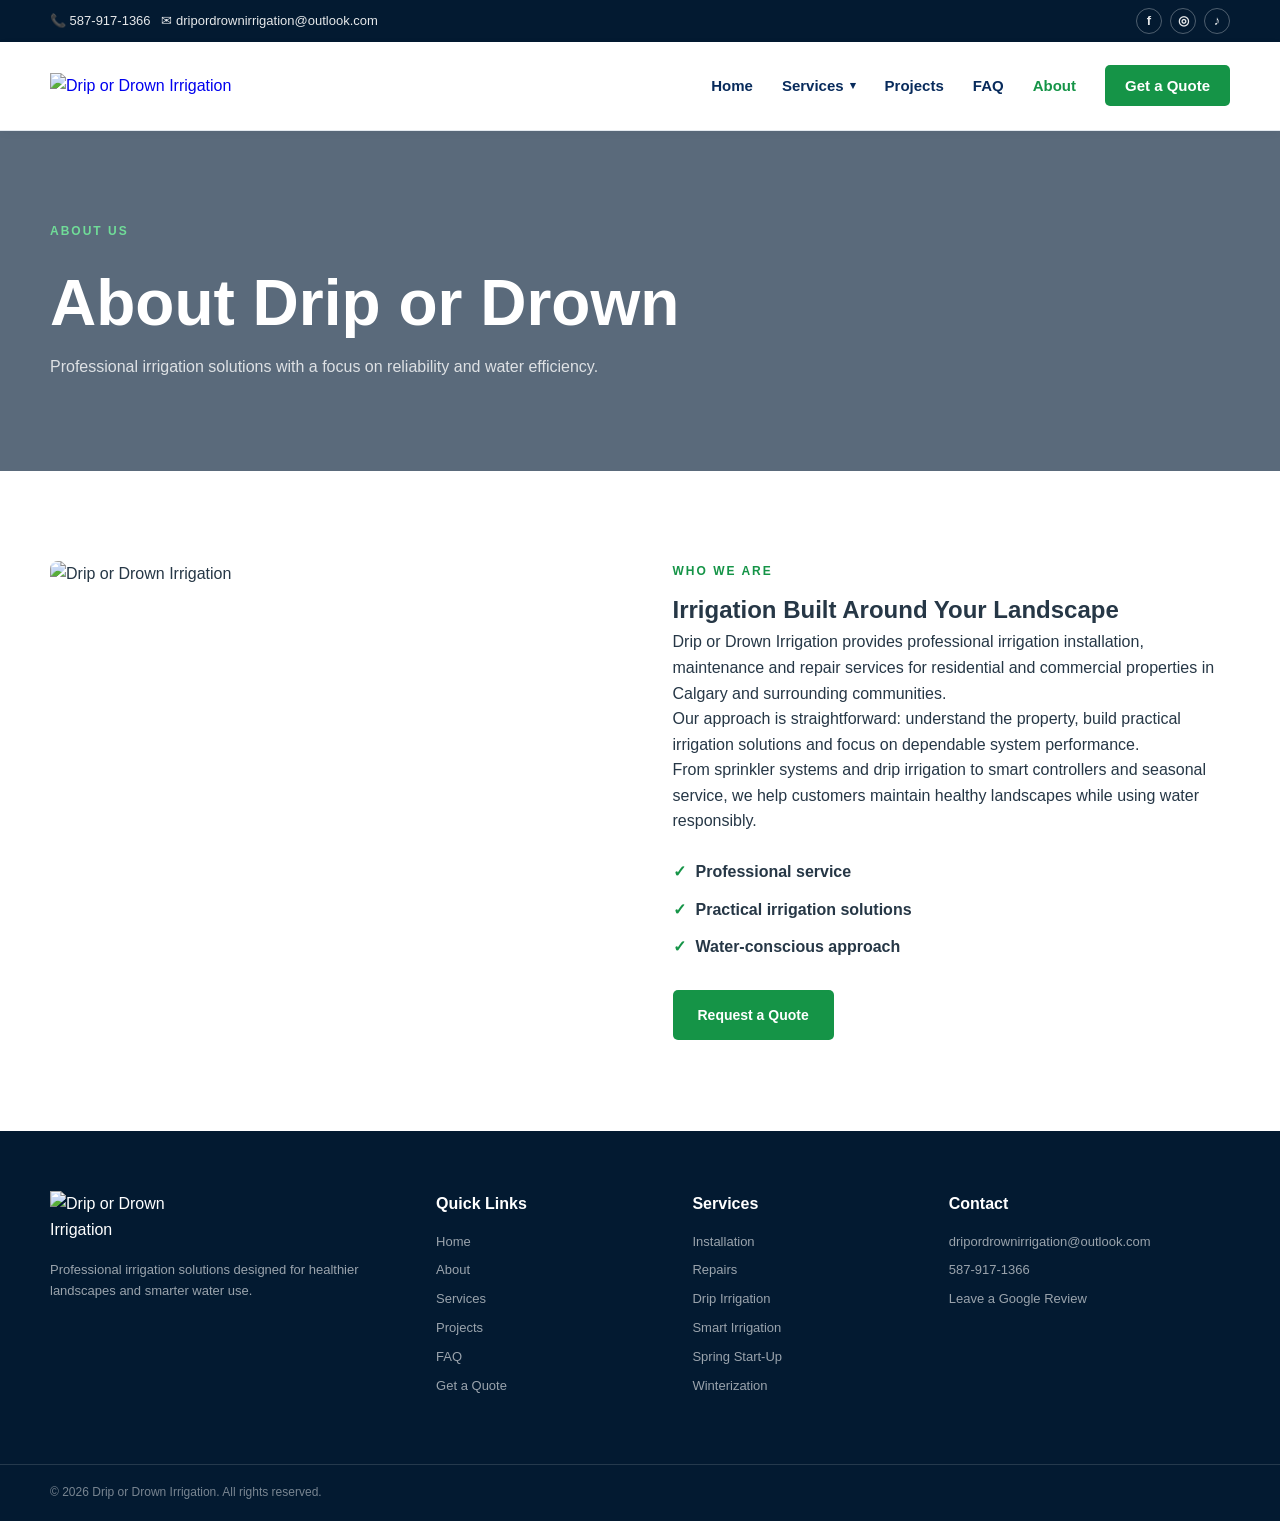
==== commit 2ee54f51: "Add files via upload" ====
--- a/about.html
+++ b/about.html
@@ -1,4 +1,13 @@
-<!DOCTYPE html><html lang="en"><head><meta charset="UTF-8"><meta name="viewport" content="width=device-width,initial-scale=1.0"><title>About | Drip or Drown Irrigation</title><link rel="icon" type="image/png" href="images/logo.png"><link rel="stylesheet" href="style.css"></head><body class="about-page"><div class="top-bar"><div class="container top-bar-inner"><div><a href="tel:5879171366">📞 587-917-1366</a> &nbsp; <a href="mailto:dripordrownirrigation@outlook.com">✉ dripordrownirrigation@outlook.com</a></div><div class="social-links"><a href="#" aria-label="Facebook">f</a><a href="#" aria-label="Instagram">◎</a><a href="#" aria-label="TikTok">♪</a></div></div></div>
+<!DOCTYPE html><html lang="en"><head><title>About Drip or Drown Irrigation | Calgary Irrigation Company</title>
+<meta name="description" content="Learn about Drip or Drown Irrigation and our approach to reliable, efficient irrigation systems for homes and businesses in Calgary, Chestermere and surrounding areas.">
+<link rel="canonical" href="https://dripordrownirrigation.ca/about.html">
+<meta property="og:title" content="About Drip or Drown Irrigation | Calgary Irrigation Company">
+<meta property="og:description" content="Learn about Drip or Drown Irrigation and our approach to reliable, efficient irrigation systems for homes and businesses in Calgary, Chestermere and surrounding areas.">
+<meta property="og:url" content="https://dripordrownirrigation.ca/about.html">
+<meta property="og:type" content="website">
+<meta property="og:image" content="https://dripordrownirrigation.ca/images/hero.jpg">
+<meta name="twitter:card" content="summary_large_image">
+<meta charset="UTF-8"><meta name="viewport" content="width=device-width,initial-scale=1.0"><link rel="icon" type="image/png" href="images/logo.png"><link rel="stylesheet" href="style.css"></head><body class="about-page"><div class="top-bar"><div class="container top-bar-inner"><div><a href="tel:5879171366">📞 587-917-1366</a> &nbsp; <a href="mailto:dripordrownirrigation@outlook.com">✉ dripordrownirrigation@outlook.com</a></div><div class="social-links"><a href="#" aria-label="Facebook">f</a><a href="#" aria-label="Instagram">◎</a><a href="#" aria-label="TikTok">♪</a></div></div></div>
 <header class="main-header"><div class="container header-inner"><a href="index.html"><img src="images/logo.png" alt="Drip or Drown Irrigation" class="site-logo"></a><button class="mobile-menu-button" aria-label="Open navigation" aria-expanded="false"><span></span><span></span><span></span></button><nav class="main-nav"><ul>
 <li><a href="index.html">Home</a></li><li class="nav-dropdown"><a href="services.html" class="dropdown-toggle">Services <span class="dropdown-arrow">▾</span></a><div class="mega-menu"><div class="mega-menu-column"><h4>Services</h4><a href="services.html#installation">Irrigation Installation</a><a href="services.html#repairs">Repairs &amp; Troubleshooting</a><a href="services.html#inspection">Irrigation Inspection</a><a href="services.html#startup">Spring Start-Up</a><a href="services.html#winterization">Winterization / Blow Out</a><a href="services.html#drip">Drip Irrigation</a><a href="services.html#smart">Smart Irrigation</a></div><div class="mega-menu-column"><h4>Sales &amp; Specialties</h4><a href="services.html#installation">New System Installation</a><a href="services.html#smart">Smart Controllers</a><a href="services.html#drip">Drip Irrigation Systems</a><a href="services.html#water-saving">Water-Saving Solutions</a><a href="services.html#residential">Residential Irrigation</a><a href="services.html#commercial">Commercial Irrigation</a></div></div></li>
 <li><a href="projects.html">Projects</a></li><li><a href="faq.html">FAQ</a></li><li><a href="about.html" class="active">About</a></li><li class="quote-nav"><a href="contact.html">Get a Quote</a></li></ul></nav></div></header><section class="page-hero"><div class="container"><span class="section-label">ABOUT US</span><h1>About Drip or Drown</h1><p>Professional irrigation solutions with a focus on reliability and water efficiency.</p></div></section><section class="section"><div class="container about-grid"><div><img src="images/Profile.jpg" alt="Drip or Drown Irrigation"></div><div class="about-content"><span class="section-label">WHO WE ARE</span><h2>Irrigation Built Around Your Landscape</h2><p>Drip or Drown Irrigation provides professional irrigation installation, maintenance and repair services for residential and commercial properties in Calgary and surrounding communities.</p><p>Our approach is straightforward: understand the property, build practical irrigation solutions and focus on dependable system performance.</p><p>From sprinkler systems and drip irrigation to smart controllers and seasonal service, we help customers maintain healthy landscapes while using water responsibly.</p><div class="check-list"><div><span>✓</span>Professional service</div><div><span>✓</span>Practical irrigation solutions</div><div><span>✓</span>Water-conscious approach</div></div><a href="contact.html" class="btn btn-primary">Request a Quote</a></div></div></section><footer class="site-footer"><div class="container footer-grid"><div class="footer-brand"><img src="images/logo.png" alt="Drip or Drown Irrigation"><p>Professional irrigation solutions designed for healthier landscapes and smarter water use.</p></div><div><h4>Quick Links</h4><a href="index.html">Home</a><a href="about.html">About</a><a href="services.html">Services</a><a href="projects.html">Projects</a><a href="faq.html">FAQ</a><a href="contact.html">Get a Quote</a></div><div><h4>Services</h4><a href="services.html#installation">Installation</a><a href="services.html#repairs">Repairs</a><a href="services.html#drip">Drip Irrigation</a><a href="services.html#smart">Smart Irrigation</a><a href="services.html#startup">Spring Start-Up</a><a href="services.html#winterization">Winterization</a></div><div><h4>Contact</h4><a href="mailto:dripordrownirrigation@outlook.com">dripordrownirrigation@outlook.com</a><a href="tel:5879171366">587-917-1366</a><a href="https://g.page/r/Cbk-35Sg1avGECE/review" target="_blank" rel="noopener noreferrer">Leave a Google Review</a></div></div><div class="footer-bottom"><div class="container"><p>© <span id="current-year"></span> Drip or Drown Irrigation. All rights reserved.</p></div></div></footer><script src="script.js"></script></body></html>
--- a/style.css
+++ b/style.css
@@ -24,3 +24,5 @@
 
 @media(max-width:950px){.main-nav{display:none;position:absolute;top:100%;left:0;right:0;background:#fff;box-shadow:0 15px 30px #0002}.main-nav.mobile-open{display:block}.main-nav>ul{display:block;padding:15px 20px}.main-nav li{border-bottom:1px solid var(--border)}.main-nav a{display:block;padding:14px 5px}.mobile-menu-button{display:block}.mega-menu{position:static;width:100%;transform:none!important;display:none;opacity:1;visibility:visible;pointer-events:auto;grid-template-columns:1fr;padding:15px;box-shadow:none;border-radius:5px}.nav-dropdown.mobile-open .mega-menu{display:grid}.mega-menu-column{padding:10px 5px}.mega-menu-column:first-child{border-right:0;border-bottom:1px solid var(--border)}.hero,.hero-content{min-height:720px}.hero-benefits{grid-template-columns:1fr;gap:15px}.service-grid,.review-cards{grid-template-columns:repeat(2,1fr)}.project-grid{grid-template-columns:repeat(2,1fr)}.why-grid,.about-grid,.contact-grid,.service-detail,.project-detail{grid-template-columns:1fr;gap:35px}.service-detail.reverse .service-detail-content,.project-detail.reverse .project-detail-content{order:1}.service-detail.reverse .service-detail-image,.project-detail.reverse .project-detail-images{order:2}.footer-grid{grid-template-columns:repeat(2,1fr)}}
 @media(max-width:650px){.container{width:calc(100% - 30px)}.top-bar-inner{justify-content:center}.social-links{display:none}.site-logo{width:160px}.hero,.hero-content{min-height:760px}.hero h1{font-size:43px}.hero p{font-size:16px}.hero-buttons{flex-direction:column}.hero-buttons .btn{width:100%}.section{padding:65px 0}.service-grid,.review-cards,.project-grid{grid-template-columns:1fr}.why-image img,.about-grid img{height:350px}.project-card{height:300px}.footer-grid{grid-template-columns:1fr}.form-grid{grid-template-columns:1fr}.form-group.full{grid-column:auto}.project-detail-images{grid-template-columns:1fr}.project-detail-images img{height:250px}}
+
+.project-meta{font-size:.92rem;margin-top:7px;color:var(--muted)}.project-meta strong{color:var(--text)}
